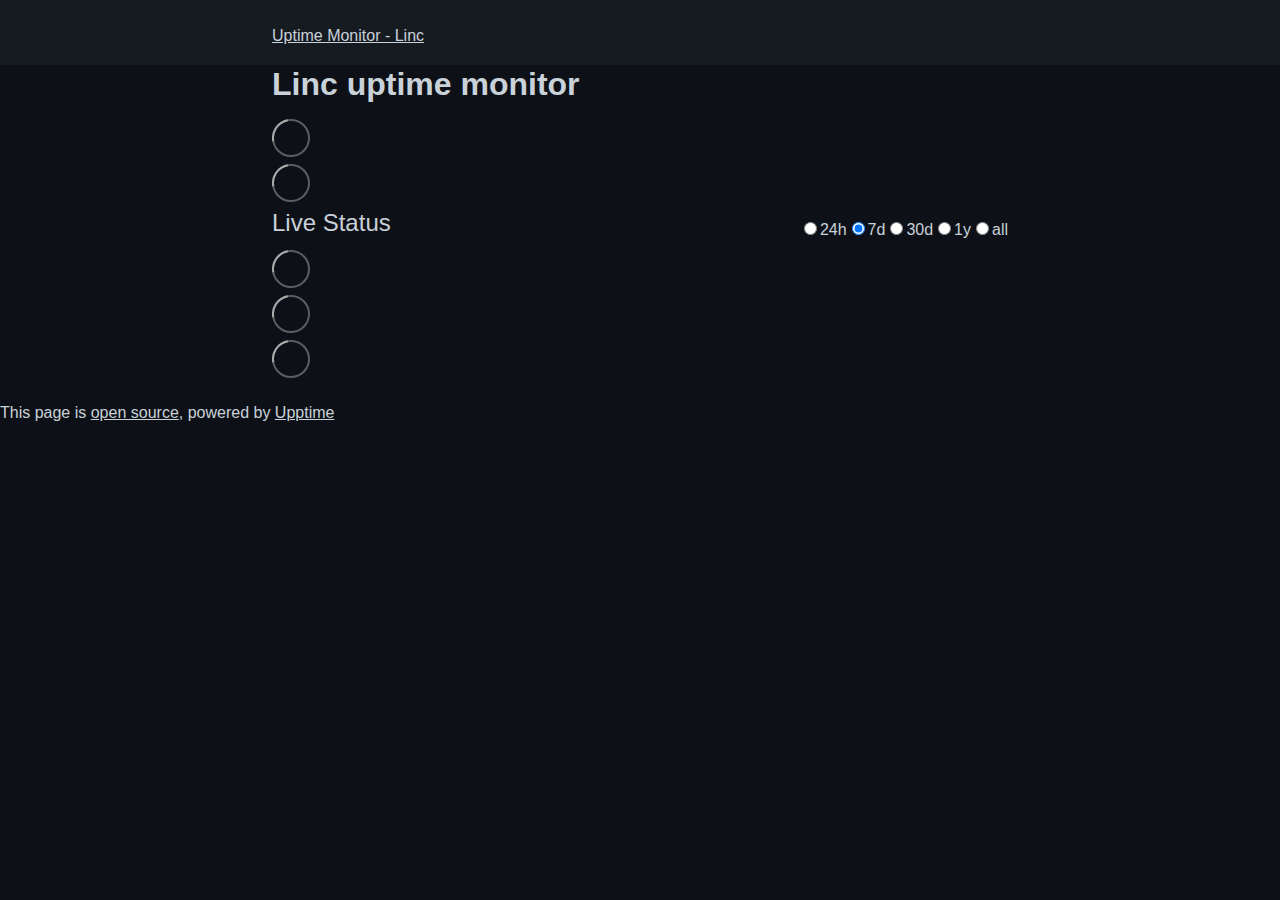
==== index.html @ 1141fbc6 "deploy: e21b060f19b53e10c1a3804b1ac59bb98fb975b8" ====
<!DOCTYPE html> <html lang=en> <head> <meta charset=utf-8> <meta content="width=device-width,initial-scale=1" name=viewport> <meta content=#333333 name=theme-color> <base href=/uptime-monitor/ > <link href=manifest.json rel=manifest crossorigin=use-credentials> <script>__SAPPER__={baseUrl:"/uptime-monitor",preloaded:[void 0,{}]};if('serviceWorker' in navigator)navigator.serviceWorker.register('/uptime-monitor/service-worker.js');(function(){try{eval("async function x(){}");var main="/uptime-monitor/client/client.378e5908.js"}catch(e){main="/uptime-monitor/client/legacy/client.9f3e4322.js"};var s=document.createElement("script");try{new Function("if(0)import('')")();s.src=main;s.type="module";s.crossOrigin="use-credentials";}catch(e){s.src="/uptime-monitor/client/shimport@2.0.5.js";s.setAttribute("data-main",main);}document.head.appendChild(s);}());</script> <link href=client/client-0275e36e.css rel=stylesheet><link href=client/createOctokit-865318f3.css rel=stylesheet><link href=client/index-e08df70b.css rel=stylesheet> <title>Uptime Monitor - Linc</title><link href=https://lincgit.github.io/uptime-monitor/themes/night.css rel=stylesheet><link href=https://lincgit.github.io/uptime-monitor/global.css rel=stylesheet><link href=https://raw.githubusercontent.com/upptime/upptime/master/assets/upptime-icon.svg rel=icon type=image/svg><link href=/logo-192.png rel=icon type=image/png> <link href=/uptime-monitor/client/client.378e5908.js rel=modulepreload as=script crossorigin=use-credentials><link href=/uptime-monitor/client/client-0275e36e.css rel=preload as=style><link href=/uptime-monitor/client/index.5ee63963.js rel=modulepreload as=script crossorigin=use-credentials><link href=/uptime-monitor/client/createOctokit.1d050417.js rel=modulepreload as=script crossorigin=use-credentials><link href=/uptime-monitor/client/inject_styles.803b7e80.js rel=modulepreload as=script crossorigin=use-credentials><link href=/uptime-monitor/client/createOctokit-865318f3.css rel=preload as=style><link href=/uptime-monitor/client/index-e08df70b.css rel=preload as=style></head> <body> <div id=sapper> <nav class=svelte-a08hsz><div class="svelte-a08hsz container"><div><a href=https://lincgit.github.io/uptime-monitor class="svelte-a08hsz logo"><img alt="" class=svelte-a08hsz src=https://raw.githubusercontent.com/lincgit/uptime-monitor/06603694264f36317eb187b3b89536d2de37e793/assets/linc-logo.svg> <div>Uptime Monitor - Linc</div></a></div> <ul class=svelte-a08hsz> </ul></div> </nav> <main class=container> <header class=svelte-ngkazm><h1><strong>Linc uptime monitor</strong></h1> </header> <section class=svelte-8lnl4f><div class="svelte-68jxue loading"><svg class=svelte-68jxue height=38 stroke=#aaa width=38 xmlns=http://www.w3.org/2000/svg><g fill=none fill-rule=evenodd><g stroke-width=2 transform="translate(1 1)"><circle cx=18 cy=18 r=18 stroke-opacity=.5></circle><path d="M36 18c0-9.94-8.06-18-18-18"><animateTransform attributeName=transform dur=1s from="0 18 18" repeatCount=indefinite to="360 18 18" type=rotate></animateTransform></path></g></g></svg></div> </section> <section class=svelte-8lnl4f><div class="svelte-68jxue loading"><svg class=svelte-68jxue height=38 stroke=#aaa width=38 xmlns=http://www.w3.org/2000/svg><g fill=none fill-rule=evenodd><g stroke-width=2 transform="translate(1 1)"><circle cx=18 cy=18 r=18 stroke-opacity=.5></circle><path d="M36 18c0-9.94-8.06-18-18-18"><animateTransform attributeName=transform dur=1s from="0 18 18" repeatCount=indefinite to="360 18 18" type=rotate></animateTransform></path></g></g></svg></div> </section> <div class="svelte-fqsq6s f changed"><h2>Live Status</h2> <form class="svelte-fqsq6s f r"><div><input class=svelte-fqsq6s id=data_day name=d type=radio value=day><label class=svelte-fqsq6s for=data_day>24h</label></div> <div><input class=svelte-fqsq6s id=data_week name=d type=radio value=week checked><label class=svelte-fqsq6s for=data_week>7d</label></div> <div><input class=svelte-fqsq6s id=data_month name=d type=radio value=month><label class=svelte-fqsq6s for=data_month>30d</label></div> <div><input class=svelte-fqsq6s id=data_year name=d type=radio value=year><label class=svelte-fqsq6s for=data_year>1y</label></div> <div><input class=svelte-fqsq6s id=data_all name=d type=radio value=all><label class=svelte-fqsq6s for=data_all>all</label></div></form></div> <section class="svelte-fqsq6s live-status"><div class="svelte-68jxue loading"><svg class=svelte-68jxue height=38 stroke=#aaa width=38 xmlns=http://www.w3.org/2000/svg><g fill=none fill-rule=evenodd><g stroke-width=2 transform="translate(1 1)"><circle cx=18 cy=18 r=18 stroke-opacity=.5></circle><path d="M36 18c0-9.94-8.06-18-18-18"><animateTransform attributeName=transform dur=1s from="0 18 18" repeatCount=indefinite to="360 18 18" type=rotate></animateTransform></path></g></g></svg></div> </section> <section><div class="svelte-68jxue loading"><svg class=svelte-68jxue height=38 stroke=#aaa width=38 xmlns=http://www.w3.org/2000/svg><g fill=none fill-rule=evenodd><g stroke-width=2 transform="translate(1 1)"><circle cx=18 cy=18 r=18 stroke-opacity=.5></circle><path d="M36 18c0-9.94-8.06-18-18-18"><animateTransform attributeName=transform dur=1s from="0 18 18" repeatCount=indefinite to="360 18 18" type=rotate></animateTransform></path></g></g></svg></div> </section> <section><div class="svelte-68jxue loading"><svg class=svelte-68jxue height=38 stroke=#aaa width=38 xmlns=http://www.w3.org/2000/svg><g fill=none fill-rule=evenodd><g stroke-width=2 transform="translate(1 1)"><circle cx=18 cy=18 r=18 stroke-opacity=.5></circle><path d="M36 18c0-9.94-8.06-18-18-18"><animateTransform attributeName=transform dur=1s from="0 18 18" repeatCount=indefinite to="360 18 18" type=rotate></animateTransform></path></g></g></svg></div></section></main> <footer class=svelte-jbr799><p>This page is <a href=https://github.com/lincgit/uptime-monitor>open source</a>, powered by <a href=https://upptime.js.org>Upptime</a></p> </footer></div> <script> try {
        if (typeof window !== "undefined" && window.navigator && navigator.serviceWorker) {
          navigator.serviceWorker.getRegistrations().then(function (registrations) {
            for (let registration of registrations) {
              registration.unregister();
            }
          });
        }
        if (typeof window !== "undefined" && "caches" in window) {
          caches.keys().then(function (keyList) {
            return Promise.all(
              keyList.map(function (key) {
                return caches.delete(key);
              })
            );
          });
        }
      } catch (error) {} </script>
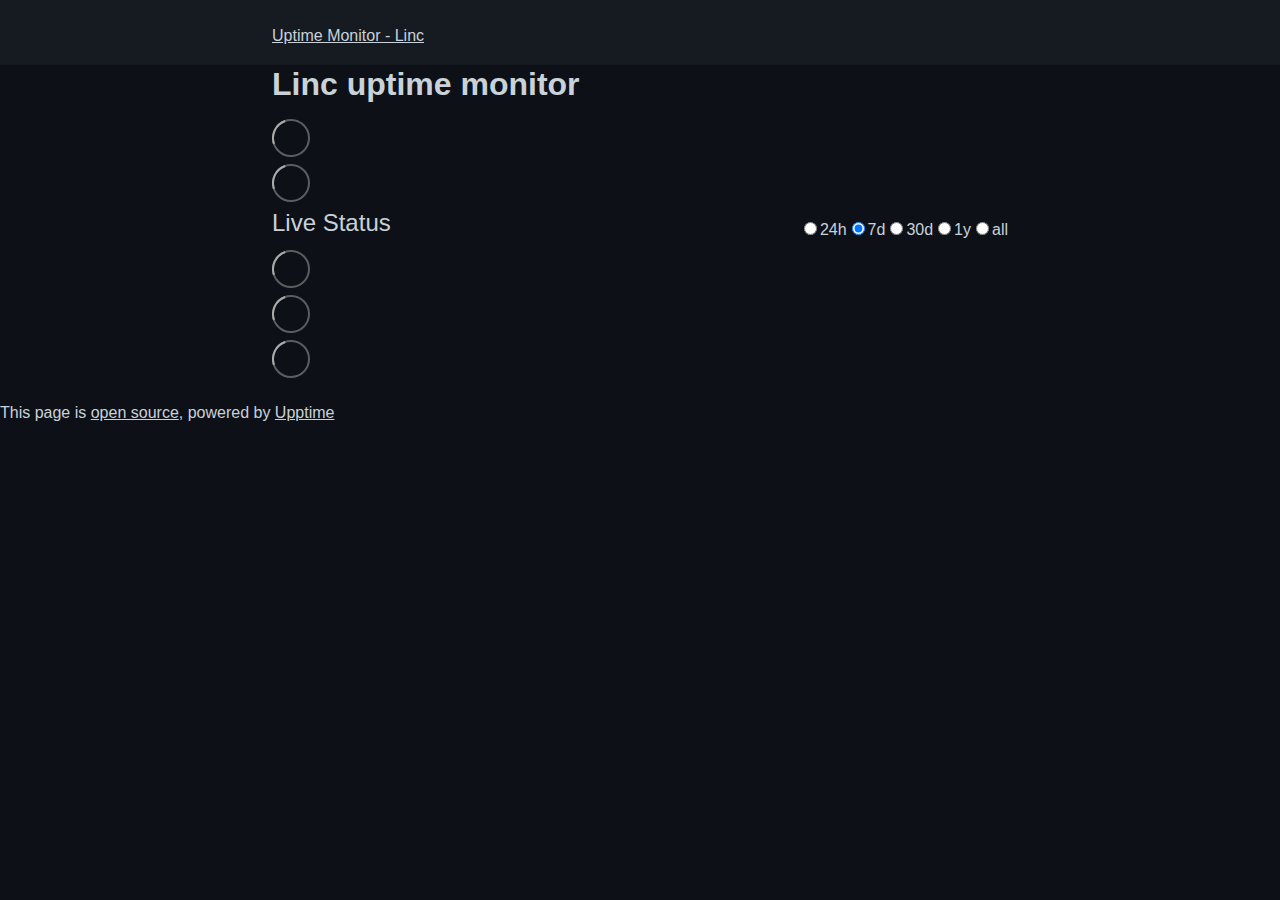
==== commit 3c71126f: "deploy: cb35c169389f308f53ce62993a5b55486b671898" ====
--- a/index.html
+++ b/index.html
@@ -1,4 +1,4 @@
-<!DOCTYPE html> <html lang=en> <head> <meta charset=utf-8> <meta content="width=device-width,initial-scale=1" name=viewport> <meta content=#333333 name=theme-color> <base href=/uptime-monitor/ > <link href=manifest.json rel=manifest crossorigin=use-credentials> <script>__SAPPER__={baseUrl:"/uptime-monitor",preloaded:[void 0,{}]};if('serviceWorker' in navigator)navigator.serviceWorker.register('/uptime-monitor/service-worker.js');(function(){try{eval("async function x(){}");var main="/uptime-monitor/client/client.378e5908.js"}catch(e){main="/uptime-monitor/client/legacy/client.9f3e4322.js"};var s=document.createElement("script");try{new Function("if(0)import('')")();s.src=main;s.type="module";s.crossOrigin="use-credentials";}catch(e){s.src="/uptime-monitor/client/shimport@2.0.5.js";s.setAttribute("data-main",main);}document.head.appendChild(s);}());</script> <link href=client/client-0275e36e.css rel=stylesheet><link href=client/createOctokit-865318f3.css rel=stylesheet><link href=client/index-e08df70b.css rel=stylesheet> <title>Uptime Monitor - Linc</title><link href=https://lincgit.github.io/uptime-monitor/themes/night.css rel=stylesheet><link href=https://lincgit.github.io/uptime-monitor/global.css rel=stylesheet><link href=https://raw.githubusercontent.com/upptime/upptime/master/assets/upptime-icon.svg rel=icon type=image/svg><link href=/logo-192.png rel=icon type=image/png> <link href=/uptime-monitor/client/client.378e5908.js rel=modulepreload as=script crossorigin=use-credentials><link href=/uptime-monitor/client/client-0275e36e.css rel=preload as=style><link href=/uptime-monitor/client/index.5ee63963.js rel=modulepreload as=script crossorigin=use-credentials><link href=/uptime-monitor/client/createOctokit.1d050417.js rel=modulepreload as=script crossorigin=use-credentials><link href=/uptime-monitor/client/inject_styles.803b7e80.js rel=modulepreload as=script crossorigin=use-credentials><link href=/uptime-monitor/client/createOctokit-865318f3.css rel=preload as=style><link href=/uptime-monitor/client/index-e08df70b.css rel=preload as=style></head> <body> <div id=sapper> <nav class=svelte-a08hsz><div class="svelte-a08hsz container"><div><a href=https://lincgit.github.io/uptime-monitor class="svelte-a08hsz logo"><img alt="" class=svelte-a08hsz src=https://raw.githubusercontent.com/lincgit/uptime-monitor/06603694264f36317eb187b3b89536d2de37e793/assets/linc-logo.svg> <div>Uptime Monitor - Linc</div></a></div> <ul class=svelte-a08hsz> </ul></div> </nav> <main class=container> <header class=svelte-ngkazm><h1><strong>Linc uptime monitor</strong></h1> </header> <section class=svelte-8lnl4f><div class="svelte-68jxue loading"><svg class=svelte-68jxue height=38 stroke=#aaa width=38 xmlns=http://www.w3.org/2000/svg><g fill=none fill-rule=evenodd><g stroke-width=2 transform="translate(1 1)"><circle cx=18 cy=18 r=18 stroke-opacity=.5></circle><path d="M36 18c0-9.94-8.06-18-18-18"><animateTransform attributeName=transform dur=1s from="0 18 18" repeatCount=indefinite to="360 18 18" type=rotate></animateTransform></path></g></g></svg></div> </section> <section class=svelte-8lnl4f><div class="svelte-68jxue loading"><svg class=svelte-68jxue height=38 stroke=#aaa width=38 xmlns=http://www.w3.org/2000/svg><g fill=none fill-rule=evenodd><g stroke-width=2 transform="translate(1 1)"><circle cx=18 cy=18 r=18 stroke-opacity=.5></circle><path d="M36 18c0-9.94-8.06-18-18-18"><animateTransform attributeName=transform dur=1s from="0 18 18" repeatCount=indefinite to="360 18 18" type=rotate></animateTransform></path></g></g></svg></div> </section> <div class="svelte-fqsq6s f changed"><h2>Live Status</h2> <form class="svelte-fqsq6s f r"><div><input class=svelte-fqsq6s id=data_day name=d type=radio value=day><label class=svelte-fqsq6s for=data_day>24h</label></div> <div><input class=svelte-fqsq6s id=data_week name=d type=radio value=week checked><label class=svelte-fqsq6s for=data_week>7d</label></div> <div><input class=svelte-fqsq6s id=data_month name=d type=radio value=month><label class=svelte-fqsq6s for=data_month>30d</label></div> <div><input class=svelte-fqsq6s id=data_year name=d type=radio value=year><label class=svelte-fqsq6s for=data_year>1y</label></div> <div><input class=svelte-fqsq6s id=data_all name=d type=radio value=all><label class=svelte-fqsq6s for=data_all>all</label></div></form></div> <section class="svelte-fqsq6s live-status"><div class="svelte-68jxue loading"><svg class=svelte-68jxue height=38 stroke=#aaa width=38 xmlns=http://www.w3.org/2000/svg><g fill=none fill-rule=evenodd><g stroke-width=2 transform="translate(1 1)"><circle cx=18 cy=18 r=18 stroke-opacity=.5></circle><path d="M36 18c0-9.94-8.06-18-18-18"><animateTransform attributeName=transform dur=1s from="0 18 18" repeatCount=indefinite to="360 18 18" type=rotate></animateTransform></path></g></g></svg></div> </section> <section><div class="svelte-68jxue loading"><svg class=svelte-68jxue height=38 stroke=#aaa width=38 xmlns=http://www.w3.org/2000/svg><g fill=none fill-rule=evenodd><g stroke-width=2 transform="translate(1 1)"><circle cx=18 cy=18 r=18 stroke-opacity=.5></circle><path d="M36 18c0-9.94-8.06-18-18-18"><animateTransform attributeName=transform dur=1s from="0 18 18" repeatCount=indefinite to="360 18 18" type=rotate></animateTransform></path></g></g></svg></div> </section> <section><div class="svelte-68jxue loading"><svg class=svelte-68jxue height=38 stroke=#aaa width=38 xmlns=http://www.w3.org/2000/svg><g fill=none fill-rule=evenodd><g stroke-width=2 transform="translate(1 1)"><circle cx=18 cy=18 r=18 stroke-opacity=.5></circle><path d="M36 18c0-9.94-8.06-18-18-18"><animateTransform attributeName=transform dur=1s from="0 18 18" repeatCount=indefinite to="360 18 18" type=rotate></animateTransform></path></g></g></svg></div></section></main> <footer class=svelte-jbr799><p>This page is <a href=https://github.com/lincgit/uptime-monitor>open source</a>, powered by <a href=https://upptime.js.org>Upptime</a></p> </footer></div> <script> try {
+<!DOCTYPE html> <html lang=en> <head> <meta charset=utf-8> <meta content="width=device-width,initial-scale=1" name=viewport> <meta content=#333333 name=theme-color> <base href=/uptime-monitor/ > <link href=manifest.json rel=manifest crossorigin=use-credentials> <script>__SAPPER__={baseUrl:"/uptime-monitor",preloaded:[void 0,{}]};if('serviceWorker' in navigator)navigator.serviceWorker.register('/uptime-monitor/service-worker.js');(function(){try{eval("async function x(){}");var main="/uptime-monitor/client/client.378e5908.js"}catch(e){main="/uptime-monitor/client/legacy/client.f98dc328.js"};var s=document.createElement("script");try{new Function("if(0)import('')")();s.src=main;s.type="module";s.crossOrigin="use-credentials";}catch(e){s.src="/uptime-monitor/client/shimport@2.0.5.js";s.setAttribute("data-main",main);}document.head.appendChild(s);}());</script> <link href=client/client-0275e36e.css rel=stylesheet><link href=client/createOctokit-865318f3.css rel=stylesheet><link href=client/index-e08df70b.css rel=stylesheet> <title>Uptime Monitor - Linc</title><link href=https://lincgit.github.io/uptime-monitor/themes/night.css rel=stylesheet><link href=https://lincgit.github.io/uptime-monitor/global.css rel=stylesheet><link href=https://raw.githubusercontent.com/upptime/upptime/master/assets/upptime-icon.svg rel=icon type=image/svg><link href=/logo-192.png rel=icon type=image/png> <link href=/uptime-monitor/client/client.378e5908.js rel=modulepreload as=script crossorigin=use-credentials><link href=/uptime-monitor/client/client-0275e36e.css rel=preload as=style><link href=/uptime-monitor/client/index.5ee63963.js rel=modulepreload as=script crossorigin=use-credentials><link href=/uptime-monitor/client/createOctokit.1d050417.js rel=modulepreload as=script crossorigin=use-credentials><link href=/uptime-monitor/client/inject_styles.803b7e80.js rel=modulepreload as=script crossorigin=use-credentials><link href=/uptime-monitor/client/createOctokit-865318f3.css rel=preload as=style><link href=/uptime-monitor/client/index-e08df70b.css rel=preload as=style></head> <body> <div id=sapper> <nav class=svelte-a08hsz><div class="svelte-a08hsz container"><div><a href=https://lincgit.github.io/uptime-monitor class="svelte-a08hsz logo"><img alt="" class=svelte-a08hsz src=https://raw.githubusercontent.com/lincgit/uptime-monitor/06603694264f36317eb187b3b89536d2de37e793/assets/linc-logo.svg> <div>Uptime Monitor - Linc</div></a></div> <ul class=svelte-a08hsz> </ul></div> </nav> <main class=container> <header class=svelte-ngkazm><h1><strong>Linc uptime monitor</strong></h1> </header> <section class=svelte-8lnl4f><div class="svelte-68jxue loading"><svg class=svelte-68jxue height=38 stroke=#aaa width=38 xmlns=http://www.w3.org/2000/svg><g fill=none fill-rule=evenodd><g stroke-width=2 transform="translate(1 1)"><circle cx=18 cy=18 r=18 stroke-opacity=.5></circle><path d="M36 18c0-9.94-8.06-18-18-18"><animateTransform attributeName=transform dur=1s from="0 18 18" repeatCount=indefinite to="360 18 18" type=rotate></animateTransform></path></g></g></svg></div> </section> <section class=svelte-8lnl4f><div class="svelte-68jxue loading"><svg class=svelte-68jxue height=38 stroke=#aaa width=38 xmlns=http://www.w3.org/2000/svg><g fill=none fill-rule=evenodd><g stroke-width=2 transform="translate(1 1)"><circle cx=18 cy=18 r=18 stroke-opacity=.5></circle><path d="M36 18c0-9.94-8.06-18-18-18"><animateTransform attributeName=transform dur=1s from="0 18 18" repeatCount=indefinite to="360 18 18" type=rotate></animateTransform></path></g></g></svg></div> </section> <div class="svelte-fqsq6s f changed"><h2>Live Status</h2> <form class="svelte-fqsq6s f r"><div><input class=svelte-fqsq6s id=data_day name=d type=radio value=day><label class=svelte-fqsq6s for=data_day>24h</label></div> <div><input class=svelte-fqsq6s id=data_week name=d type=radio value=week checked><label class=svelte-fqsq6s for=data_week>7d</label></div> <div><input class=svelte-fqsq6s id=data_month name=d type=radio value=month><label class=svelte-fqsq6s for=data_month>30d</label></div> <div><input class=svelte-fqsq6s id=data_year name=d type=radio value=year><label class=svelte-fqsq6s for=data_year>1y</label></div> <div><input class=svelte-fqsq6s id=data_all name=d type=radio value=all><label class=svelte-fqsq6s for=data_all>all</label></div></form></div> <section class="svelte-fqsq6s live-status"><div class="svelte-68jxue loading"><svg class=svelte-68jxue height=38 stroke=#aaa width=38 xmlns=http://www.w3.org/2000/svg><g fill=none fill-rule=evenodd><g stroke-width=2 transform="translate(1 1)"><circle cx=18 cy=18 r=18 stroke-opacity=.5></circle><path d="M36 18c0-9.94-8.06-18-18-18"><animateTransform attributeName=transform dur=1s from="0 18 18" repeatCount=indefinite to="360 18 18" type=rotate></animateTransform></path></g></g></svg></div> </section> <section><div class="svelte-68jxue loading"><svg class=svelte-68jxue height=38 stroke=#aaa width=38 xmlns=http://www.w3.org/2000/svg><g fill=none fill-rule=evenodd><g stroke-width=2 transform="translate(1 1)"><circle cx=18 cy=18 r=18 stroke-opacity=.5></circle><path d="M36 18c0-9.94-8.06-18-18-18"><animateTransform attributeName=transform dur=1s from="0 18 18" repeatCount=indefinite to="360 18 18" type=rotate></animateTransform></path></g></g></svg></div> </section> <section><div class="svelte-68jxue loading"><svg class=svelte-68jxue height=38 stroke=#aaa width=38 xmlns=http://www.w3.org/2000/svg><g fill=none fill-rule=evenodd><g stroke-width=2 transform="translate(1 1)"><circle cx=18 cy=18 r=18 stroke-opacity=.5></circle><path d="M36 18c0-9.94-8.06-18-18-18"><animateTransform attributeName=transform dur=1s from="0 18 18" repeatCount=indefinite to="360 18 18" type=rotate></animateTransform></path></g></g></svg></div></section></main> <footer class=svelte-jbr799><p>This page is <a href=https://github.com/lincgit/uptime-monitor>open source</a>, powered by <a href=https://upptime.js.org>Upptime</a></p> </footer></div> <script> try {
         if (typeof window !== "undefined" && window.navigator && navigator.serviceWorker) {
           navigator.serviceWorker.getRegistrations().then(function (registrations) {
             for (let registration of registrations) {
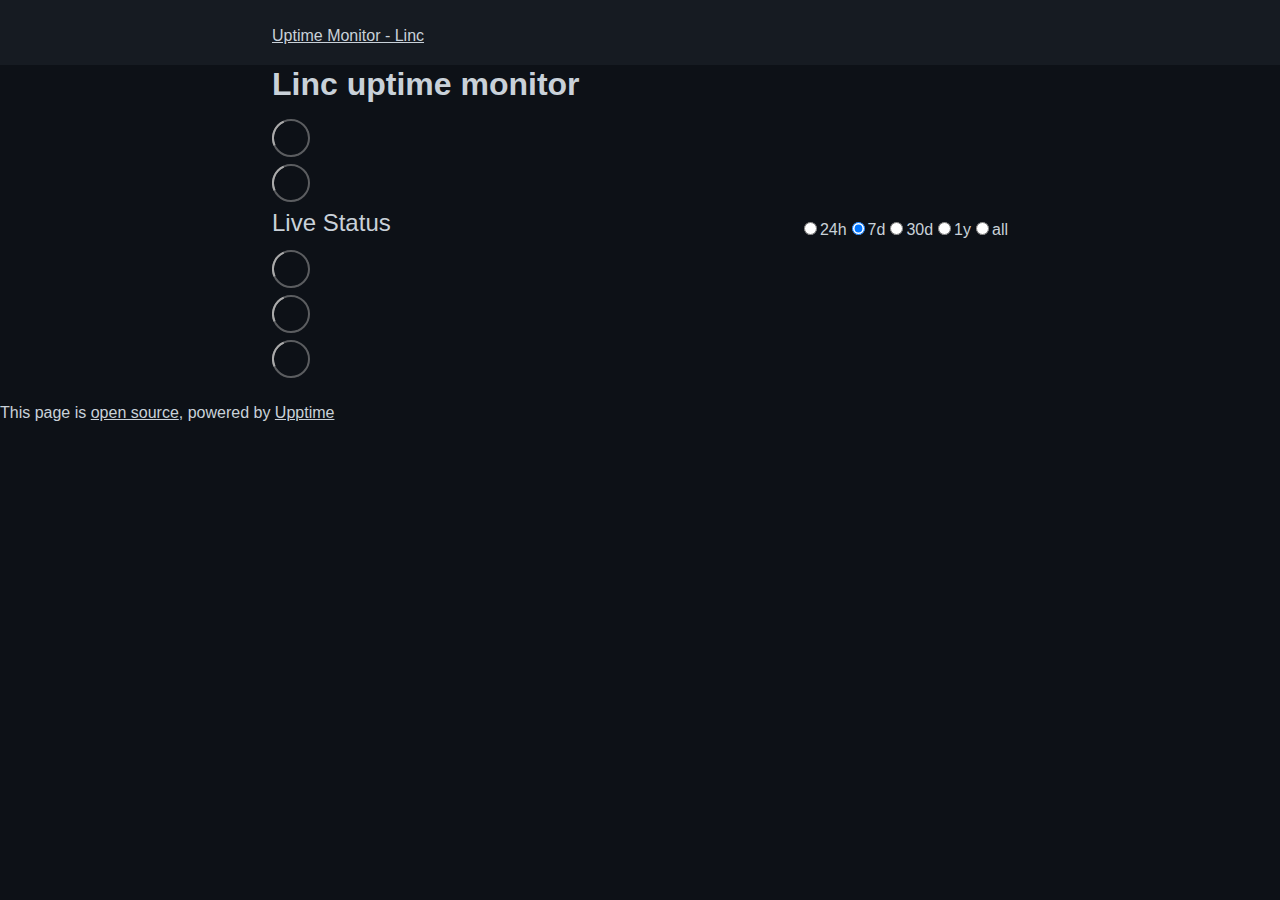
==== commit dc012552: "deploy: 1203e3c09fbd89210f8f2e8467aa7d40dbafc161" ====
--- a/index.html
+++ b/index.html
@@ -1,4 +1,4 @@
-<!DOCTYPE html> <html lang=en> <head> <meta charset=utf-8> <meta content="width=device-width,initial-scale=1" name=viewport> <meta content=#333333 name=theme-color> <base href=/uptime-monitor/ > <link href=manifest.json rel=manifest crossorigin=use-credentials> <script>__SAPPER__={baseUrl:"/uptime-monitor",preloaded:[void 0,{}]};if('serviceWorker' in navigator)navigator.serviceWorker.register('/uptime-monitor/service-worker.js');(function(){try{eval("async function x(){}");var main="/uptime-monitor/client/client.378e5908.js"}catch(e){main="/uptime-monitor/client/legacy/client.f98dc328.js"};var s=document.createElement("script");try{new Function("if(0)import('')")();s.src=main;s.type="module";s.crossOrigin="use-credentials";}catch(e){s.src="/uptime-monitor/client/shimport@2.0.5.js";s.setAttribute("data-main",main);}document.head.appendChild(s);}());</script> <link href=client/client-0275e36e.css rel=stylesheet><link href=client/createOctokit-865318f3.css rel=stylesheet><link href=client/index-e08df70b.css rel=stylesheet> <title>Uptime Monitor - Linc</title><link href=https://lincgit.github.io/uptime-monitor/themes/night.css rel=stylesheet><link href=https://lincgit.github.io/uptime-monitor/global.css rel=stylesheet><link href=https://raw.githubusercontent.com/upptime/upptime/master/assets/upptime-icon.svg rel=icon type=image/svg><link href=/logo-192.png rel=icon type=image/png> <link href=/uptime-monitor/client/client.378e5908.js rel=modulepreload as=script crossorigin=use-credentials><link href=/uptime-monitor/client/client-0275e36e.css rel=preload as=style><link href=/uptime-monitor/client/index.5ee63963.js rel=modulepreload as=script crossorigin=use-credentials><link href=/uptime-monitor/client/createOctokit.1d050417.js rel=modulepreload as=script crossorigin=use-credentials><link href=/uptime-monitor/client/inject_styles.803b7e80.js rel=modulepreload as=script crossorigin=use-credentials><link href=/uptime-monitor/client/createOctokit-865318f3.css rel=preload as=style><link href=/uptime-monitor/client/index-e08df70b.css rel=preload as=style></head> <body> <div id=sapper> <nav class=svelte-a08hsz><div class="svelte-a08hsz container"><div><a href=https://lincgit.github.io/uptime-monitor class="svelte-a08hsz logo"><img alt="" class=svelte-a08hsz src=https://raw.githubusercontent.com/lincgit/uptime-monitor/06603694264f36317eb187b3b89536d2de37e793/assets/linc-logo.svg> <div>Uptime Monitor - Linc</div></a></div> <ul class=svelte-a08hsz> </ul></div> </nav> <main class=container> <header class=svelte-ngkazm><h1><strong>Linc uptime monitor</strong></h1> </header> <section class=svelte-8lnl4f><div class="svelte-68jxue loading"><svg class=svelte-68jxue height=38 stroke=#aaa width=38 xmlns=http://www.w3.org/2000/svg><g fill=none fill-rule=evenodd><g stroke-width=2 transform="translate(1 1)"><circle cx=18 cy=18 r=18 stroke-opacity=.5></circle><path d="M36 18c0-9.94-8.06-18-18-18"><animateTransform attributeName=transform dur=1s from="0 18 18" repeatCount=indefinite to="360 18 18" type=rotate></animateTransform></path></g></g></svg></div> </section> <section class=svelte-8lnl4f><div class="svelte-68jxue loading"><svg class=svelte-68jxue height=38 stroke=#aaa width=38 xmlns=http://www.w3.org/2000/svg><g fill=none fill-rule=evenodd><g stroke-width=2 transform="translate(1 1)"><circle cx=18 cy=18 r=18 stroke-opacity=.5></circle><path d="M36 18c0-9.94-8.06-18-18-18"><animateTransform attributeName=transform dur=1s from="0 18 18" repeatCount=indefinite to="360 18 18" type=rotate></animateTransform></path></g></g></svg></div> </section> <div class="svelte-fqsq6s f changed"><h2>Live Status</h2> <form class="svelte-fqsq6s f r"><div><input class=svelte-fqsq6s id=data_day name=d type=radio value=day><label class=svelte-fqsq6s for=data_day>24h</label></div> <div><input class=svelte-fqsq6s id=data_week name=d type=radio value=week checked><label class=svelte-fqsq6s for=data_week>7d</label></div> <div><input class=svelte-fqsq6s id=data_month name=d type=radio value=month><label class=svelte-fqsq6s for=data_month>30d</label></div> <div><input class=svelte-fqsq6s id=data_year name=d type=radio value=year><label class=svelte-fqsq6s for=data_year>1y</label></div> <div><input class=svelte-fqsq6s id=data_all name=d type=radio value=all><label class=svelte-fqsq6s for=data_all>all</label></div></form></div> <section class="svelte-fqsq6s live-status"><div class="svelte-68jxue loading"><svg class=svelte-68jxue height=38 stroke=#aaa width=38 xmlns=http://www.w3.org/2000/svg><g fill=none fill-rule=evenodd><g stroke-width=2 transform="translate(1 1)"><circle cx=18 cy=18 r=18 stroke-opacity=.5></circle><path d="M36 18c0-9.94-8.06-18-18-18"><animateTransform attributeName=transform dur=1s from="0 18 18" repeatCount=indefinite to="360 18 18" type=rotate></animateTransform></path></g></g></svg></div> </section> <section><div class="svelte-68jxue loading"><svg class=svelte-68jxue height=38 stroke=#aaa width=38 xmlns=http://www.w3.org/2000/svg><g fill=none fill-rule=evenodd><g stroke-width=2 transform="translate(1 1)"><circle cx=18 cy=18 r=18 stroke-opacity=.5></circle><path d="M36 18c0-9.94-8.06-18-18-18"><animateTransform attributeName=transform dur=1s from="0 18 18" repeatCount=indefinite to="360 18 18" type=rotate></animateTransform></path></g></g></svg></div> </section> <section><div class="svelte-68jxue loading"><svg class=svelte-68jxue height=38 stroke=#aaa width=38 xmlns=http://www.w3.org/2000/svg><g fill=none fill-rule=evenodd><g stroke-width=2 transform="translate(1 1)"><circle cx=18 cy=18 r=18 stroke-opacity=.5></circle><path d="M36 18c0-9.94-8.06-18-18-18"><animateTransform attributeName=transform dur=1s from="0 18 18" repeatCount=indefinite to="360 18 18" type=rotate></animateTransform></path></g></g></svg></div></section></main> <footer class=svelte-jbr799><p>This page is <a href=https://github.com/lincgit/uptime-monitor>open source</a>, powered by <a href=https://upptime.js.org>Upptime</a></p> </footer></div> <script> try {
+<!DOCTYPE html> <html lang=en> <head> <meta charset=utf-8> <meta content="width=device-width,initial-scale=1" name=viewport> <meta content=#333333 name=theme-color> <base href=/uptime-monitor/ > <link href=manifest.json rel=manifest crossorigin=use-credentials> <script>__SAPPER__={baseUrl:"/uptime-monitor",preloaded:[void 0,{}]};if('serviceWorker' in navigator)navigator.serviceWorker.register('/uptime-monitor/service-worker.js');(function(){try{eval("async function x(){}");var main="/uptime-monitor/client/client.b43bf46b.js"}catch(e){main="/uptime-monitor/client/legacy/client.f98dc328.js"};var s=document.createElement("script");try{new Function("if(0)import('')")();s.src=main;s.type="module";s.crossOrigin="use-credentials";}catch(e){s.src="/uptime-monitor/client/shimport@2.0.5.js";s.setAttribute("data-main",main);}document.head.appendChild(s);}());</script> <link href=client/client-0275e36e.css rel=stylesheet><link href=client/createOctokit-865318f3.css rel=stylesheet><link href=client/index-e08df70b.css rel=stylesheet> <title>Uptime Monitor - Linc</title><link href=https://lincgit.github.io/uptime-monitor/themes/night.css rel=stylesheet><link href=https://lincgit.github.io/uptime-monitor/global.css rel=stylesheet><link href=https://raw.githubusercontent.com/upptime/upptime/master/assets/upptime-icon.svg rel=icon type=image/svg><link href=/logo-192.png rel=icon type=image/png> <link href=/uptime-monitor/client/client.b43bf46b.js rel=modulepreload as=script crossorigin=use-credentials><link href=/uptime-monitor/client/client-0275e36e.css rel=preload as=style><link href=/uptime-monitor/client/index.ffb87dfe.js rel=modulepreload as=script crossorigin=use-credentials><link href=/uptime-monitor/client/createOctokit.dd415545.js rel=modulepreload as=script crossorigin=use-credentials><link href=/uptime-monitor/client/inject_styles.803b7e80.js rel=modulepreload as=script crossorigin=use-credentials><link href=/uptime-monitor/client/createOctokit-865318f3.css rel=preload as=style><link href=/uptime-monitor/client/index-e08df70b.css rel=preload as=style></head> <body> <div id=sapper> <nav class=svelte-a08hsz><div class="svelte-a08hsz container"><div><a href=https://lincgit.github.io/uptime-monitor class="svelte-a08hsz logo"><img alt="" class=svelte-a08hsz src=https://raw.githubusercontent.com/lincgit/uptime-monitor/06603694264f36317eb187b3b89536d2de37e793/assets/linc-logo.svg> <div>Uptime Monitor - Linc</div></a></div> <ul class=svelte-a08hsz> </ul></div> </nav> <main class=container> <header class=svelte-ngkazm><h1><strong>Linc uptime monitor</strong></h1> </header> <section class=svelte-8lnl4f><div class="svelte-68jxue loading"><svg class=svelte-68jxue height=38 stroke=#aaa width=38 xmlns=http://www.w3.org/2000/svg><g fill=none fill-rule=evenodd><g stroke-width=2 transform="translate(1 1)"><circle cx=18 cy=18 r=18 stroke-opacity=.5></circle><path d="M36 18c0-9.94-8.06-18-18-18"><animateTransform attributeName=transform dur=1s from="0 18 18" repeatCount=indefinite to="360 18 18" type=rotate></animateTransform></path></g></g></svg></div> </section> <section class=svelte-8lnl4f><div class="svelte-68jxue loading"><svg class=svelte-68jxue height=38 stroke=#aaa width=38 xmlns=http://www.w3.org/2000/svg><g fill=none fill-rule=evenodd><g stroke-width=2 transform="translate(1 1)"><circle cx=18 cy=18 r=18 stroke-opacity=.5></circle><path d="M36 18c0-9.94-8.06-18-18-18"><animateTransform attributeName=transform dur=1s from="0 18 18" repeatCount=indefinite to="360 18 18" type=rotate></animateTransform></path></g></g></svg></div> </section> <div class="svelte-fqsq6s f changed"><h2>Live Status</h2> <form class="svelte-fqsq6s f r"><div><input class=svelte-fqsq6s id=data_day name=d type=radio value=day><label class=svelte-fqsq6s for=data_day>24h</label></div> <div><input class=svelte-fqsq6s id=data_week name=d type=radio value=week checked><label class=svelte-fqsq6s for=data_week>7d</label></div> <div><input class=svelte-fqsq6s id=data_month name=d type=radio value=month><label class=svelte-fqsq6s for=data_month>30d</label></div> <div><input class=svelte-fqsq6s id=data_year name=d type=radio value=year><label class=svelte-fqsq6s for=data_year>1y</label></div> <div><input class=svelte-fqsq6s id=data_all name=d type=radio value=all><label class=svelte-fqsq6s for=data_all>all</label></div></form></div> <section class="svelte-fqsq6s live-status"><div class="svelte-68jxue loading"><svg class=svelte-68jxue height=38 stroke=#aaa width=38 xmlns=http://www.w3.org/2000/svg><g fill=none fill-rule=evenodd><g stroke-width=2 transform="translate(1 1)"><circle cx=18 cy=18 r=18 stroke-opacity=.5></circle><path d="M36 18c0-9.94-8.06-18-18-18"><animateTransform attributeName=transform dur=1s from="0 18 18" repeatCount=indefinite to="360 18 18" type=rotate></animateTransform></path></g></g></svg></div> </section> <section><div class="svelte-68jxue loading"><svg class=svelte-68jxue height=38 stroke=#aaa width=38 xmlns=http://www.w3.org/2000/svg><g fill=none fill-rule=evenodd><g stroke-width=2 transform="translate(1 1)"><circle cx=18 cy=18 r=18 stroke-opacity=.5></circle><path d="M36 18c0-9.94-8.06-18-18-18"><animateTransform attributeName=transform dur=1s from="0 18 18" repeatCount=indefinite to="360 18 18" type=rotate></animateTransform></path></g></g></svg></div> </section> <section><div class="svelte-68jxue loading"><svg class=svelte-68jxue height=38 stroke=#aaa width=38 xmlns=http://www.w3.org/2000/svg><g fill=none fill-rule=evenodd><g stroke-width=2 transform="translate(1 1)"><circle cx=18 cy=18 r=18 stroke-opacity=.5></circle><path d="M36 18c0-9.94-8.06-18-18-18"><animateTransform attributeName=transform dur=1s from="0 18 18" repeatCount=indefinite to="360 18 18" type=rotate></animateTransform></path></g></g></svg></div></section></main> <footer class=svelte-jbr799><p>This page is <a href=https://github.com/lincgit/uptime-monitor>open source</a>, powered by <a href=https://upptime.js.org>Upptime</a></p> </footer></div> <script> try {
         if (typeof window !== "undefined" && window.navigator && navigator.serviceWorker) {
           navigator.serviceWorker.getRegistrations().then(function (registrations) {
             for (let registration of registrations) {
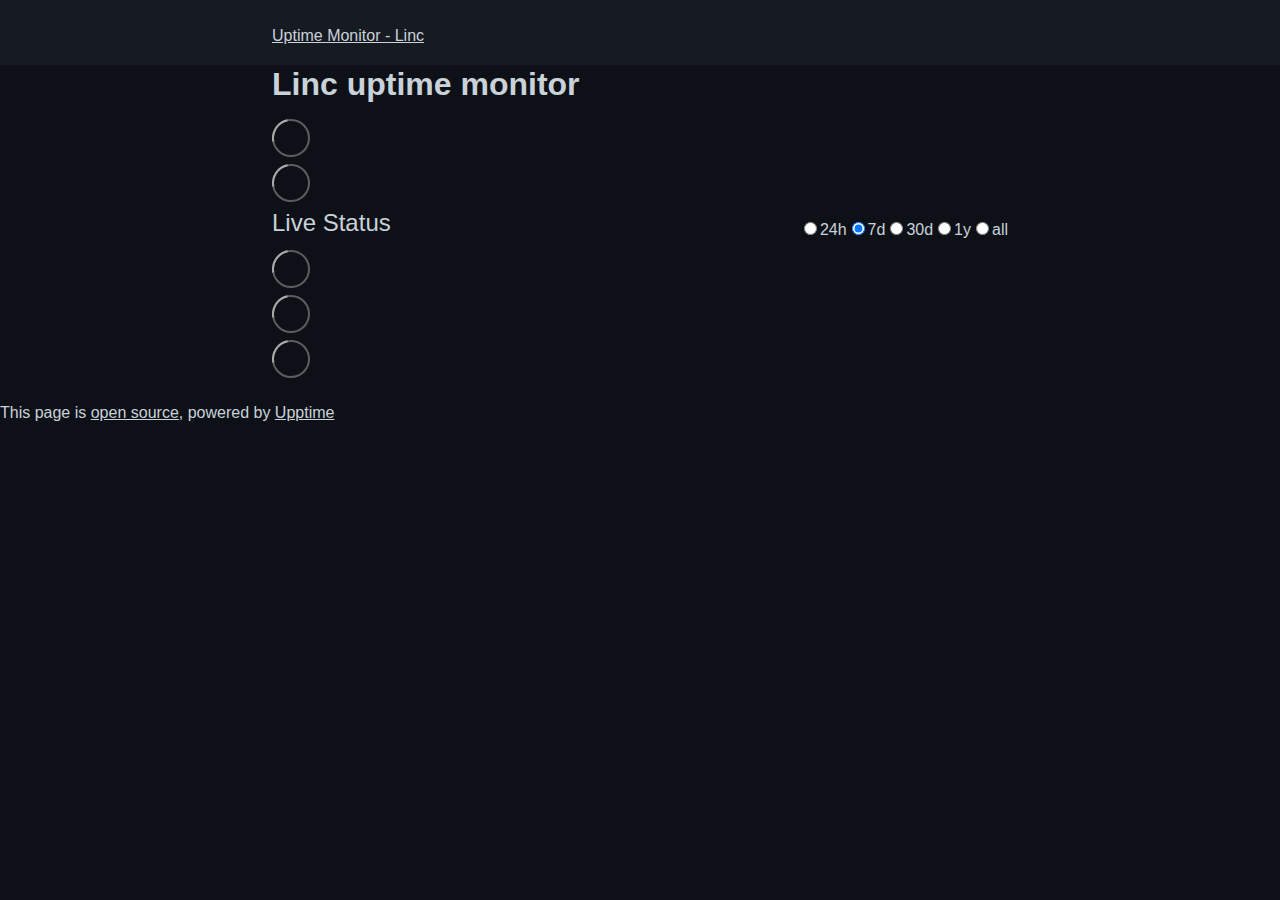
==== commit 7ac68e0a: "deploy: fa63249a62e48af5db1a716d396d2a8d71a94f0c" ====
--- a/index.html
+++ b/index.html
@@ -1,4 +1,4 @@
-<!DOCTYPE html> <html lang=en> <head> <meta charset=utf-8> <meta content="width=device-width,initial-scale=1" name=viewport> <meta content=#333333 name=theme-color> <base href=/uptime-monitor/ > <link href=manifest.json rel=manifest crossorigin=use-credentials> <script>__SAPPER__={baseUrl:"/uptime-monitor",preloaded:[void 0,{}]};if('serviceWorker' in navigator)navigator.serviceWorker.register('/uptime-monitor/service-worker.js');(function(){try{eval("async function x(){}");var main="/uptime-monitor/client/client.b43bf46b.js"}catch(e){main="/uptime-monitor/client/legacy/client.f98dc328.js"};var s=document.createElement("script");try{new Function("if(0)import('')")();s.src=main;s.type="module";s.crossOrigin="use-credentials";}catch(e){s.src="/uptime-monitor/client/shimport@2.0.5.js";s.setAttribute("data-main",main);}document.head.appendChild(s);}());</script> <link href=client/client-0275e36e.css rel=stylesheet><link href=client/createOctokit-865318f3.css rel=stylesheet><link href=client/index-e08df70b.css rel=stylesheet> <title>Uptime Monitor - Linc</title><link href=https://lincgit.github.io/uptime-monitor/themes/night.css rel=stylesheet><link href=https://lincgit.github.io/uptime-monitor/global.css rel=stylesheet><link href=https://raw.githubusercontent.com/upptime/upptime/master/assets/upptime-icon.svg rel=icon type=image/svg><link href=/logo-192.png rel=icon type=image/png> <link href=/uptime-monitor/client/client.b43bf46b.js rel=modulepreload as=script crossorigin=use-credentials><link href=/uptime-monitor/client/client-0275e36e.css rel=preload as=style><link href=/uptime-monitor/client/index.ffb87dfe.js rel=modulepreload as=script crossorigin=use-credentials><link href=/uptime-monitor/client/createOctokit.dd415545.js rel=modulepreload as=script crossorigin=use-credentials><link href=/uptime-monitor/client/inject_styles.803b7e80.js rel=modulepreload as=script crossorigin=use-credentials><link href=/uptime-monitor/client/createOctokit-865318f3.css rel=preload as=style><link href=/uptime-monitor/client/index-e08df70b.css rel=preload as=style></head> <body> <div id=sapper> <nav class=svelte-a08hsz><div class="svelte-a08hsz container"><div><a href=https://lincgit.github.io/uptime-monitor class="svelte-a08hsz logo"><img alt="" class=svelte-a08hsz src=https://raw.githubusercontent.com/lincgit/uptime-monitor/06603694264f36317eb187b3b89536d2de37e793/assets/linc-logo.svg> <div>Uptime Monitor - Linc</div></a></div> <ul class=svelte-a08hsz> </ul></div> </nav> <main class=container> <header class=svelte-ngkazm><h1><strong>Linc uptime monitor</strong></h1> </header> <section class=svelte-8lnl4f><div class="svelte-68jxue loading"><svg class=svelte-68jxue height=38 stroke=#aaa width=38 xmlns=http://www.w3.org/2000/svg><g fill=none fill-rule=evenodd><g stroke-width=2 transform="translate(1 1)"><circle cx=18 cy=18 r=18 stroke-opacity=.5></circle><path d="M36 18c0-9.94-8.06-18-18-18"><animateTransform attributeName=transform dur=1s from="0 18 18" repeatCount=indefinite to="360 18 18" type=rotate></animateTransform></path></g></g></svg></div> </section> <section class=svelte-8lnl4f><div class="svelte-68jxue loading"><svg class=svelte-68jxue height=38 stroke=#aaa width=38 xmlns=http://www.w3.org/2000/svg><g fill=none fill-rule=evenodd><g stroke-width=2 transform="translate(1 1)"><circle cx=18 cy=18 r=18 stroke-opacity=.5></circle><path d="M36 18c0-9.94-8.06-18-18-18"><animateTransform attributeName=transform dur=1s from="0 18 18" repeatCount=indefinite to="360 18 18" type=rotate></animateTransform></path></g></g></svg></div> </section> <div class="svelte-fqsq6s f changed"><h2>Live Status</h2> <form class="svelte-fqsq6s f r"><div><input class=svelte-fqsq6s id=data_day name=d type=radio value=day><label class=svelte-fqsq6s for=data_day>24h</label></div> <div><input class=svelte-fqsq6s id=data_week name=d type=radio value=week checked><label class=svelte-fqsq6s for=data_week>7d</label></div> <div><input class=svelte-fqsq6s id=data_month name=d type=radio value=month><label class=svelte-fqsq6s for=data_month>30d</label></div> <div><input class=svelte-fqsq6s id=data_year name=d type=radio value=year><label class=svelte-fqsq6s for=data_year>1y</label></div> <div><input class=svelte-fqsq6s id=data_all name=d type=radio value=all><label class=svelte-fqsq6s for=data_all>all</label></div></form></div> <section class="svelte-fqsq6s live-status"><div class="svelte-68jxue loading"><svg class=svelte-68jxue height=38 stroke=#aaa width=38 xmlns=http://www.w3.org/2000/svg><g fill=none fill-rule=evenodd><g stroke-width=2 transform="translate(1 1)"><circle cx=18 cy=18 r=18 stroke-opacity=.5></circle><path d="M36 18c0-9.94-8.06-18-18-18"><animateTransform attributeName=transform dur=1s from="0 18 18" repeatCount=indefinite to="360 18 18" type=rotate></animateTransform></path></g></g></svg></div> </section> <section><div class="svelte-68jxue loading"><svg class=svelte-68jxue height=38 stroke=#aaa width=38 xmlns=http://www.w3.org/2000/svg><g fill=none fill-rule=evenodd><g stroke-width=2 transform="translate(1 1)"><circle cx=18 cy=18 r=18 stroke-opacity=.5></circle><path d="M36 18c0-9.94-8.06-18-18-18"><animateTransform attributeName=transform dur=1s from="0 18 18" repeatCount=indefinite to="360 18 18" type=rotate></animateTransform></path></g></g></svg></div> </section> <section><div class="svelte-68jxue loading"><svg class=svelte-68jxue height=38 stroke=#aaa width=38 xmlns=http://www.w3.org/2000/svg><g fill=none fill-rule=evenodd><g stroke-width=2 transform="translate(1 1)"><circle cx=18 cy=18 r=18 stroke-opacity=.5></circle><path d="M36 18c0-9.94-8.06-18-18-18"><animateTransform attributeName=transform dur=1s from="0 18 18" repeatCount=indefinite to="360 18 18" type=rotate></animateTransform></path></g></g></svg></div></section></main> <footer class=svelte-jbr799><p>This page is <a href=https://github.com/lincgit/uptime-monitor>open source</a>, powered by <a href=https://upptime.js.org>Upptime</a></p> </footer></div> <script> try {
+<!DOCTYPE html> <html lang=en> <head> <meta charset=utf-8> <meta content="width=device-width,initial-scale=1" name=viewport> <meta content=#333333 name=theme-color> <base href=/uptime-monitor/ > <link href=manifest.json rel=manifest crossorigin=use-credentials> <script>__SAPPER__={baseUrl:"/uptime-monitor",preloaded:[void 0,{}]};if('serviceWorker' in navigator)navigator.serviceWorker.register('/uptime-monitor/service-worker.js');(function(){try{eval("async function x(){}");var main="/uptime-monitor/client/client.e655cde3.js"}catch(e){main="/uptime-monitor/client/legacy/client.f98dc328.js"};var s=document.createElement("script");try{new Function("if(0)import('')")();s.src=main;s.type="module";s.crossOrigin="use-credentials";}catch(e){s.src="/uptime-monitor/client/shimport@2.0.5.js";s.setAttribute("data-main",main);}document.head.appendChild(s);}());</script> <link href=client/client-0275e36e.css rel=stylesheet><link href=client/createOctokit-865318f3.css rel=stylesheet><link href=client/index-e08df70b.css rel=stylesheet> <title>Uptime Monitor - Linc</title><link href=https://lincgit.github.io/uptime-monitor/themes/night.css rel=stylesheet><link href=https://lincgit.github.io/uptime-monitor/global.css rel=stylesheet><link href=https://raw.githubusercontent.com/upptime/upptime/master/assets/upptime-icon.svg rel=icon type=image/svg><link href=/logo-192.png rel=icon type=image/png> <link href=/uptime-monitor/client/client.e655cde3.js rel=modulepreload as=script crossorigin=use-credentials><link href=/uptime-monitor/client/client-0275e36e.css rel=preload as=style><link href=/uptime-monitor/client/index.37bdc6d9.js rel=modulepreload as=script crossorigin=use-credentials><link href=/uptime-monitor/client/createOctokit.e7c6c743.js rel=modulepreload as=script crossorigin=use-credentials><link href=/uptime-monitor/client/inject_styles.803b7e80.js rel=modulepreload as=script crossorigin=use-credentials><link href=/uptime-monitor/client/createOctokit-865318f3.css rel=preload as=style><link href=/uptime-monitor/client/index-e08df70b.css rel=preload as=style></head> <body> <div id=sapper> <nav class=svelte-a08hsz><div class="svelte-a08hsz container"><div><a href=https://lincgit.github.io/uptime-monitor class="svelte-a08hsz logo"><img alt="" class=svelte-a08hsz src=https://raw.githubusercontent.com/lincgit/uptime-monitor/06603694264f36317eb187b3b89536d2de37e793/assets/linc-logo.svg> <div>Uptime Monitor - Linc</div></a></div> <ul class=svelte-a08hsz> </ul></div> </nav> <main class=container> <header class=svelte-ngkazm><h1><strong>Linc uptime monitor</strong></h1> </header> <section class=svelte-8lnl4f><div class="svelte-68jxue loading"><svg class=svelte-68jxue height=38 stroke=#aaa width=38 xmlns=http://www.w3.org/2000/svg><g fill=none fill-rule=evenodd><g stroke-width=2 transform="translate(1 1)"><circle cx=18 cy=18 r=18 stroke-opacity=.5></circle><path d="M36 18c0-9.94-8.06-18-18-18"><animateTransform attributeName=transform dur=1s from="0 18 18" repeatCount=indefinite to="360 18 18" type=rotate></animateTransform></path></g></g></svg></div> </section> <section class=svelte-8lnl4f><div class="svelte-68jxue loading"><svg class=svelte-68jxue height=38 stroke=#aaa width=38 xmlns=http://www.w3.org/2000/svg><g fill=none fill-rule=evenodd><g stroke-width=2 transform="translate(1 1)"><circle cx=18 cy=18 r=18 stroke-opacity=.5></circle><path d="M36 18c0-9.94-8.06-18-18-18"><animateTransform attributeName=transform dur=1s from="0 18 18" repeatCount=indefinite to="360 18 18" type=rotate></animateTransform></path></g></g></svg></div> </section> <div class="svelte-fqsq6s f changed"><h2>Live Status</h2> <form class="svelte-fqsq6s f r"><div><input class=svelte-fqsq6s id=data_day name=d type=radio value=day><label class=svelte-fqsq6s for=data_day>24h</label></div> <div><input class=svelte-fqsq6s id=data_week name=d type=radio value=week checked><label class=svelte-fqsq6s for=data_week>7d</label></div> <div><input class=svelte-fqsq6s id=data_month name=d type=radio value=month><label class=svelte-fqsq6s for=data_month>30d</label></div> <div><input class=svelte-fqsq6s id=data_year name=d type=radio value=year><label class=svelte-fqsq6s for=data_year>1y</label></div> <div><input class=svelte-fqsq6s id=data_all name=d type=radio value=all><label class=svelte-fqsq6s for=data_all>all</label></div></form></div> <section class="svelte-fqsq6s live-status"><div class="svelte-68jxue loading"><svg class=svelte-68jxue height=38 stroke=#aaa width=38 xmlns=http://www.w3.org/2000/svg><g fill=none fill-rule=evenodd><g stroke-width=2 transform="translate(1 1)"><circle cx=18 cy=18 r=18 stroke-opacity=.5></circle><path d="M36 18c0-9.94-8.06-18-18-18"><animateTransform attributeName=transform dur=1s from="0 18 18" repeatCount=indefinite to="360 18 18" type=rotate></animateTransform></path></g></g></svg></div> </section> <section><div class="svelte-68jxue loading"><svg class=svelte-68jxue height=38 stroke=#aaa width=38 xmlns=http://www.w3.org/2000/svg><g fill=none fill-rule=evenodd><g stroke-width=2 transform="translate(1 1)"><circle cx=18 cy=18 r=18 stroke-opacity=.5></circle><path d="M36 18c0-9.94-8.06-18-18-18"><animateTransform attributeName=transform dur=1s from="0 18 18" repeatCount=indefinite to="360 18 18" type=rotate></animateTransform></path></g></g></svg></div> </section> <section><div class="svelte-68jxue loading"><svg class=svelte-68jxue height=38 stroke=#aaa width=38 xmlns=http://www.w3.org/2000/svg><g fill=none fill-rule=evenodd><g stroke-width=2 transform="translate(1 1)"><circle cx=18 cy=18 r=18 stroke-opacity=.5></circle><path d="M36 18c0-9.94-8.06-18-18-18"><animateTransform attributeName=transform dur=1s from="0 18 18" repeatCount=indefinite to="360 18 18" type=rotate></animateTransform></path></g></g></svg></div></section></main> <footer class=svelte-jbr799><p>This page is <a href=https://github.com/lincgit/uptime-monitor>open source</a>, powered by <a href=https://upptime.js.org>Upptime</a></p> </footer></div> <script> try {
         if (typeof window !== "undefined" && window.navigator && navigator.serviceWorker) {
           navigator.serviceWorker.getRegistrations().then(function (registrations) {
             for (let registration of registrations) {
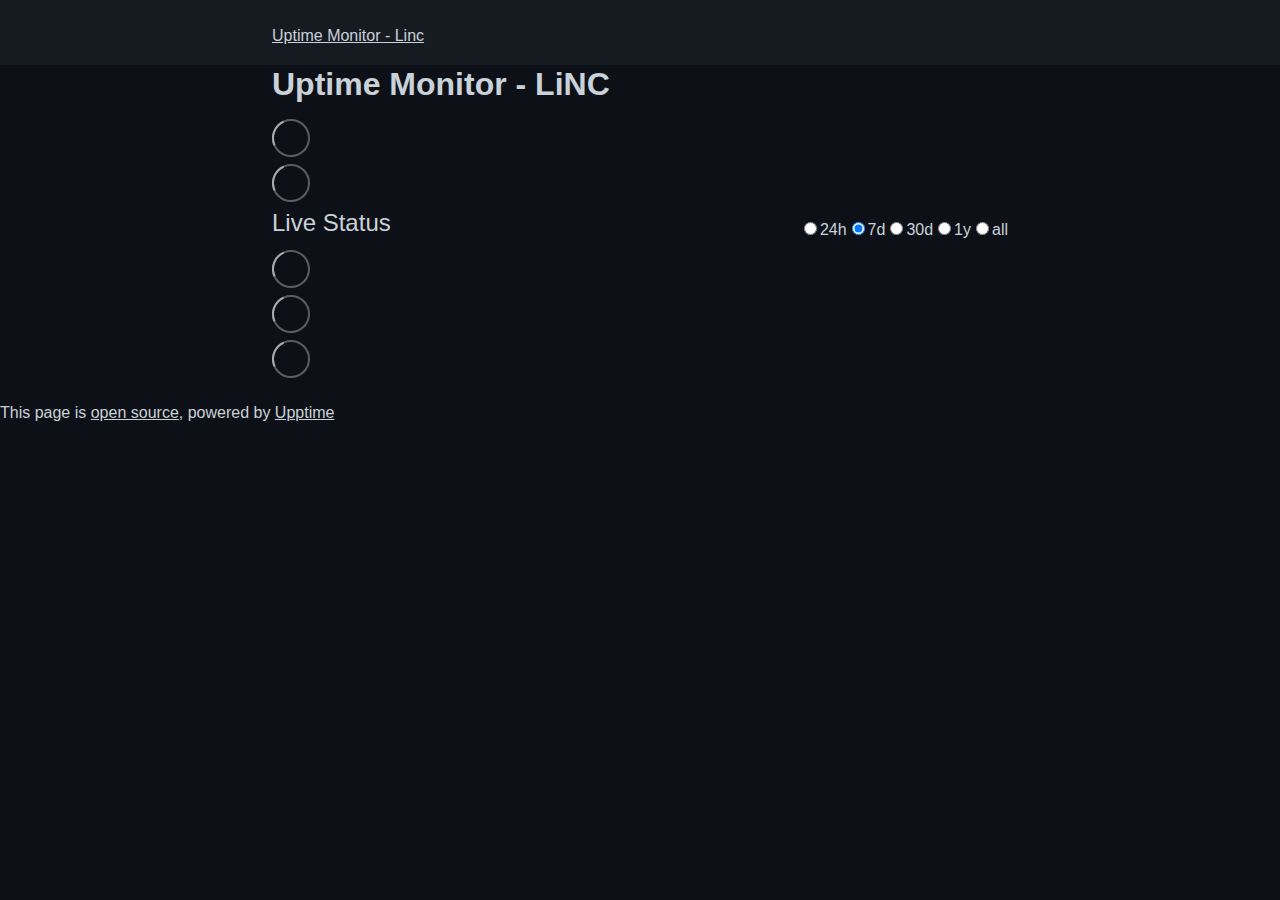
==== commit 91b30ead: "deploy: f852019656b71444e1e36213dc41856138b47300" ====
--- a/index.html
+++ b/index.html
@@ -1,4 +1,4 @@
-<!DOCTYPE html> <html lang=en> <head> <meta charset=utf-8> <meta content="width=device-width,initial-scale=1" name=viewport> <meta content=#333333 name=theme-color> <base href=/uptime-monitor/ > <link href=manifest.json rel=manifest crossorigin=use-credentials> <script>__SAPPER__={baseUrl:"/uptime-monitor",preloaded:[void 0,{}]};if('serviceWorker' in navigator)navigator.serviceWorker.register('/uptime-monitor/service-worker.js');(function(){try{eval("async function x(){}");var main="/uptime-monitor/client/client.e655cde3.js"}catch(e){main="/uptime-monitor/client/legacy/client.f98dc328.js"};var s=document.createElement("script");try{new Function("if(0)import('')")();s.src=main;s.type="module";s.crossOrigin="use-credentials";}catch(e){s.src="/uptime-monitor/client/shimport@2.0.5.js";s.setAttribute("data-main",main);}document.head.appendChild(s);}());</script> <link href=client/client-0275e36e.css rel=stylesheet><link href=client/createOctokit-865318f3.css rel=stylesheet><link href=client/index-e08df70b.css rel=stylesheet> <title>Uptime Monitor - Linc</title><link href=https://lincgit.github.io/uptime-monitor/themes/night.css rel=stylesheet><link href=https://lincgit.github.io/uptime-monitor/global.css rel=stylesheet><link href=https://raw.githubusercontent.com/upptime/upptime/master/assets/upptime-icon.svg rel=icon type=image/svg><link href=/logo-192.png rel=icon type=image/png> <link href=/uptime-monitor/client/client.e655cde3.js rel=modulepreload as=script crossorigin=use-credentials><link href=/uptime-monitor/client/client-0275e36e.css rel=preload as=style><link href=/uptime-monitor/client/index.37bdc6d9.js rel=modulepreload as=script crossorigin=use-credentials><link href=/uptime-monitor/client/createOctokit.e7c6c743.js rel=modulepreload as=script crossorigin=use-credentials><link href=/uptime-monitor/client/inject_styles.803b7e80.js rel=modulepreload as=script crossorigin=use-credentials><link href=/uptime-monitor/client/createOctokit-865318f3.css rel=preload as=style><link href=/uptime-monitor/client/index-e08df70b.css rel=preload as=style></head> <body> <div id=sapper> <nav class=svelte-a08hsz><div class="svelte-a08hsz container"><div><a href=https://lincgit.github.io/uptime-monitor class="svelte-a08hsz logo"><img alt="" class=svelte-a08hsz src=https://raw.githubusercontent.com/lincgit/uptime-monitor/06603694264f36317eb187b3b89536d2de37e793/assets/linc-logo.svg> <div>Uptime Monitor - Linc</div></a></div> <ul class=svelte-a08hsz> </ul></div> </nav> <main class=container> <header class=svelte-ngkazm><h1><strong>Linc uptime monitor</strong></h1> </header> <section class=svelte-8lnl4f><div class="svelte-68jxue loading"><svg class=svelte-68jxue height=38 stroke=#aaa width=38 xmlns=http://www.w3.org/2000/svg><g fill=none fill-rule=evenodd><g stroke-width=2 transform="translate(1 1)"><circle cx=18 cy=18 r=18 stroke-opacity=.5></circle><path d="M36 18c0-9.94-8.06-18-18-18"><animateTransform attributeName=transform dur=1s from="0 18 18" repeatCount=indefinite to="360 18 18" type=rotate></animateTransform></path></g></g></svg></div> </section> <section class=svelte-8lnl4f><div class="svelte-68jxue loading"><svg class=svelte-68jxue height=38 stroke=#aaa width=38 xmlns=http://www.w3.org/2000/svg><g fill=none fill-rule=evenodd><g stroke-width=2 transform="translate(1 1)"><circle cx=18 cy=18 r=18 stroke-opacity=.5></circle><path d="M36 18c0-9.94-8.06-18-18-18"><animateTransform attributeName=transform dur=1s from="0 18 18" repeatCount=indefinite to="360 18 18" type=rotate></animateTransform></path></g></g></svg></div> </section> <div class="svelte-fqsq6s f changed"><h2>Live Status</h2> <form class="svelte-fqsq6s f r"><div><input class=svelte-fqsq6s id=data_day name=d type=radio value=day><label class=svelte-fqsq6s for=data_day>24h</label></div> <div><input class=svelte-fqsq6s id=data_week name=d type=radio value=week checked><label class=svelte-fqsq6s for=data_week>7d</label></div> <div><input class=svelte-fqsq6s id=data_month name=d type=radio value=month><label class=svelte-fqsq6s for=data_month>30d</label></div> <div><input class=svelte-fqsq6s id=data_year name=d type=radio value=year><label class=svelte-fqsq6s for=data_year>1y</label></div> <div><input class=svelte-fqsq6s id=data_all name=d type=radio value=all><label class=svelte-fqsq6s for=data_all>all</label></div></form></div> <section class="svelte-fqsq6s live-status"><div class="svelte-68jxue loading"><svg class=svelte-68jxue height=38 stroke=#aaa width=38 xmlns=http://www.w3.org/2000/svg><g fill=none fill-rule=evenodd><g stroke-width=2 transform="translate(1 1)"><circle cx=18 cy=18 r=18 stroke-opacity=.5></circle><path d="M36 18c0-9.94-8.06-18-18-18"><animateTransform attributeName=transform dur=1s from="0 18 18" repeatCount=indefinite to="360 18 18" type=rotate></animateTransform></path></g></g></svg></div> </section> <section><div class="svelte-68jxue loading"><svg class=svelte-68jxue height=38 stroke=#aaa width=38 xmlns=http://www.w3.org/2000/svg><g fill=none fill-rule=evenodd><g stroke-width=2 transform="translate(1 1)"><circle cx=18 cy=18 r=18 stroke-opacity=.5></circle><path d="M36 18c0-9.94-8.06-18-18-18"><animateTransform attributeName=transform dur=1s from="0 18 18" repeatCount=indefinite to="360 18 18" type=rotate></animateTransform></path></g></g></svg></div> </section> <section><div class="svelte-68jxue loading"><svg class=svelte-68jxue height=38 stroke=#aaa width=38 xmlns=http://www.w3.org/2000/svg><g fill=none fill-rule=evenodd><g stroke-width=2 transform="translate(1 1)"><circle cx=18 cy=18 r=18 stroke-opacity=.5></circle><path d="M36 18c0-9.94-8.06-18-18-18"><animateTransform attributeName=transform dur=1s from="0 18 18" repeatCount=indefinite to="360 18 18" type=rotate></animateTransform></path></g></g></svg></div></section></main> <footer class=svelte-jbr799><p>This page is <a href=https://github.com/lincgit/uptime-monitor>open source</a>, powered by <a href=https://upptime.js.org>Upptime</a></p> </footer></div> <script> try {
+<!DOCTYPE html> <html lang=en> <head> <meta charset=utf-8> <meta content="width=device-width,initial-scale=1" name=viewport> <meta content=#333333 name=theme-color> <base href=/uptime-monitor/ > <link href=manifest.json rel=manifest crossorigin=use-credentials> <script>__SAPPER__={baseUrl:"/uptime-monitor",preloaded:[void 0,{}]};if('serviceWorker' in navigator)navigator.serviceWorker.register('/uptime-monitor/service-worker.js');(function(){try{eval("async function x(){}");var main="/uptime-monitor/client/client.1c41765b.js"}catch(e){main="/uptime-monitor/client/legacy/client.c5eb3dce.js"};var s=document.createElement("script");try{new Function("if(0)import('')")();s.src=main;s.type="module";s.crossOrigin="use-credentials";}catch(e){s.src="/uptime-monitor/client/shimport@2.0.5.js";s.setAttribute("data-main",main);}document.head.appendChild(s);}());</script> <link href=client/client-0275e36e.css rel=stylesheet><link href=client/createOctokit-865318f3.css rel=stylesheet><link href=client/index-e08df70b.css rel=stylesheet> <title>Uptime Monitor - Linc</title><link href=https://lincgit.github.io/uptime-monitor/themes/night.css rel=stylesheet><link href=https://lincgit.github.io/uptime-monitor/global.css rel=stylesheet><link href=https://raw.githubusercontent.com/upptime/upptime/master/assets/upptime-icon.svg rel=icon type=image/svg><link href=/logo-192.png rel=icon type=image/png><link href=https://raw.githubusercontent.com/lincgit/uptime-monitor/06603694264f36317eb187b3b89536d2de37e793/assets/css/style.css rel=stylesheet> <link href=/uptime-monitor/client/client.1c41765b.js rel=modulepreload as=script crossorigin=use-credentials><link href=/uptime-monitor/client/client-0275e36e.css rel=preload as=style><link href=/uptime-monitor/client/index.bd4ee199.js rel=modulepreload as=script crossorigin=use-credentials><link href=/uptime-monitor/client/createOctokit.6dfcf634.js rel=modulepreload as=script crossorigin=use-credentials><link href=/uptime-monitor/client/inject_styles.803b7e80.js rel=modulepreload as=script crossorigin=use-credentials><link href=/uptime-monitor/client/createOctokit-865318f3.css rel=preload as=style><link href=/uptime-monitor/client/index-e08df70b.css rel=preload as=style></head> <body> <div id=sapper> <nav class=svelte-a08hsz><div class="svelte-a08hsz container"><div><a href=https://lincgit.github.io/uptime-monitor class="svelte-a08hsz logo"><img alt="" class=svelte-a08hsz src=https://raw.githubusercontent.com/lincgit/uptime-monitor/06603694264f36317eb187b3b89536d2de37e793/assets/img/linc-logo.svg> <div>Uptime Monitor - Linc</div></a></div> <ul class=svelte-a08hsz> </ul></div> </nav> <main class=container> <header class=svelte-ngkazm><h1><strong>Uptime Monitor - LiNC</strong></h1> </header> <section class=svelte-8lnl4f><div class="svelte-68jxue loading"><svg class=svelte-68jxue height=38 stroke=#aaa width=38 xmlns=http://www.w3.org/2000/svg><g fill=none fill-rule=evenodd><g stroke-width=2 transform="translate(1 1)"><circle cx=18 cy=18 r=18 stroke-opacity=.5></circle><path d="M36 18c0-9.94-8.06-18-18-18"><animateTransform attributeName=transform dur=1s from="0 18 18" repeatCount=indefinite to="360 18 18" type=rotate></animateTransform></path></g></g></svg></div> </section> <section class=svelte-8lnl4f><div class="svelte-68jxue loading"><svg class=svelte-68jxue height=38 stroke=#aaa width=38 xmlns=http://www.w3.org/2000/svg><g fill=none fill-rule=evenodd><g stroke-width=2 transform="translate(1 1)"><circle cx=18 cy=18 r=18 stroke-opacity=.5></circle><path d="M36 18c0-9.94-8.06-18-18-18"><animateTransform attributeName=transform dur=1s from="0 18 18" repeatCount=indefinite to="360 18 18" type=rotate></animateTransform></path></g></g></svg></div> </section> <div class="svelte-fqsq6s f changed"><h2>Live Status</h2> <form class="svelte-fqsq6s f r"><div><input class=svelte-fqsq6s id=data_day name=d type=radio value=day><label class=svelte-fqsq6s for=data_day>24h</label></div> <div><input class=svelte-fqsq6s id=data_week name=d type=radio value=week checked><label class=svelte-fqsq6s for=data_week>7d</label></div> <div><input class=svelte-fqsq6s id=data_month name=d type=radio value=month><label class=svelte-fqsq6s for=data_month>30d</label></div> <div><input class=svelte-fqsq6s id=data_year name=d type=radio value=year><label class=svelte-fqsq6s for=data_year>1y</label></div> <div><input class=svelte-fqsq6s id=data_all name=d type=radio value=all><label class=svelte-fqsq6s for=data_all>all</label></div></form></div> <section class="svelte-fqsq6s live-status"><div class="svelte-68jxue loading"><svg class=svelte-68jxue height=38 stroke=#aaa width=38 xmlns=http://www.w3.org/2000/svg><g fill=none fill-rule=evenodd><g stroke-width=2 transform="translate(1 1)"><circle cx=18 cy=18 r=18 stroke-opacity=.5></circle><path d="M36 18c0-9.94-8.06-18-18-18"><animateTransform attributeName=transform dur=1s from="0 18 18" repeatCount=indefinite to="360 18 18" type=rotate></animateTransform></path></g></g></svg></div> </section> <section><div class="svelte-68jxue loading"><svg class=svelte-68jxue height=38 stroke=#aaa width=38 xmlns=http://www.w3.org/2000/svg><g fill=none fill-rule=evenodd><g stroke-width=2 transform="translate(1 1)"><circle cx=18 cy=18 r=18 stroke-opacity=.5></circle><path d="M36 18c0-9.94-8.06-18-18-18"><animateTransform attributeName=transform dur=1s from="0 18 18" repeatCount=indefinite to="360 18 18" type=rotate></animateTransform></path></g></g></svg></div> </section> <section><div class="svelte-68jxue loading"><svg class=svelte-68jxue height=38 stroke=#aaa width=38 xmlns=http://www.w3.org/2000/svg><g fill=none fill-rule=evenodd><g stroke-width=2 transform="translate(1 1)"><circle cx=18 cy=18 r=18 stroke-opacity=.5></circle><path d="M36 18c0-9.94-8.06-18-18-18"><animateTransform attributeName=transform dur=1s from="0 18 18" repeatCount=indefinite to="360 18 18" type=rotate></animateTransform></path></g></g></svg></div></section></main> <footer class=svelte-jbr799><p>This page is <a href=https://github.com/lincgit/uptime-monitor>open source</a>, powered by <a href=https://upptime.js.org>Upptime</a></p> </footer></div> <script> try {
         if (typeof window !== "undefined" && window.navigator && navigator.serviceWorker) {
           navigator.serviceWorker.getRegistrations().then(function (registrations) {
             for (let registration of registrations) {
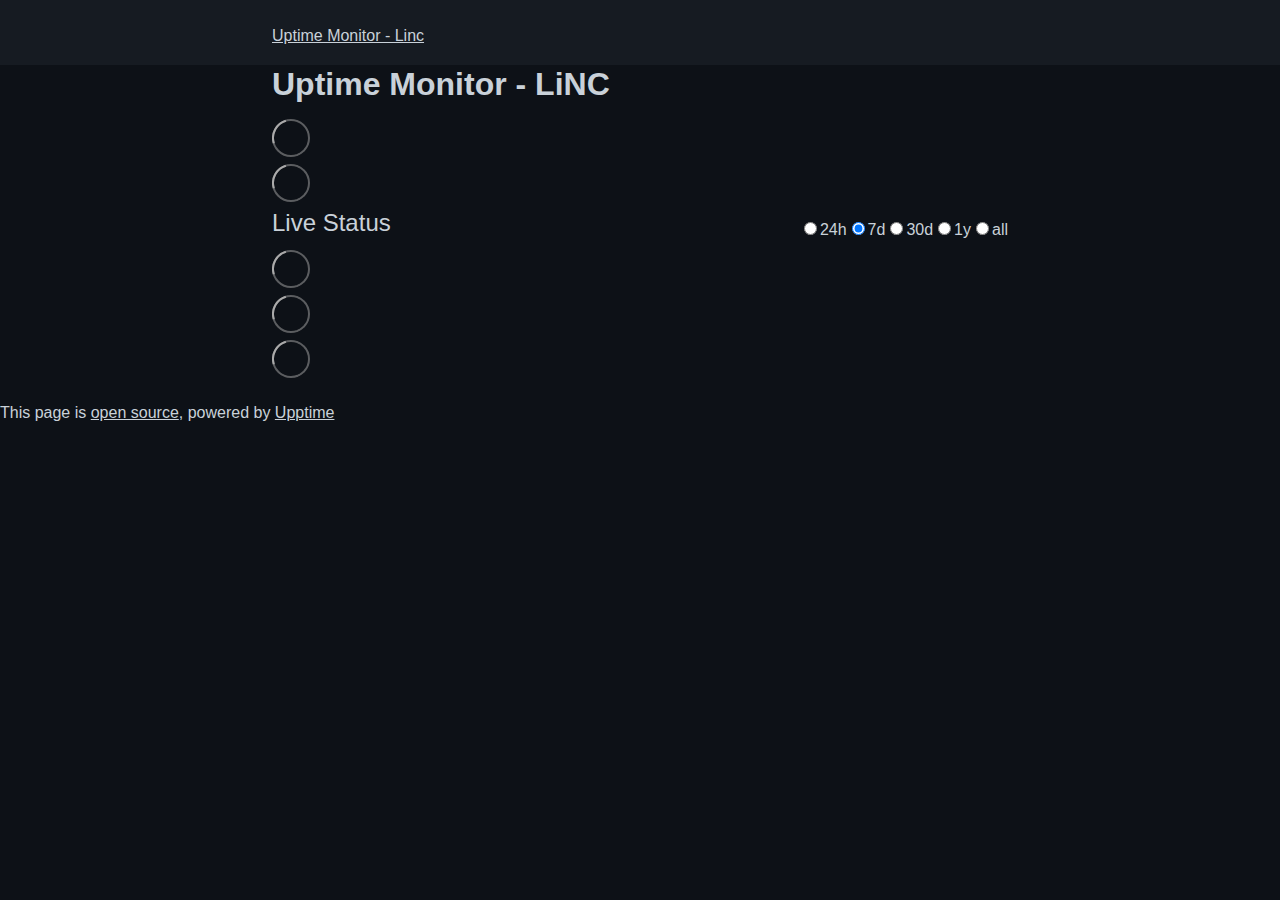
==== commit 8f9fa0a8: "deploy: fa799716d8f2e6c1020671f86c9c5889f16fcbf5" ====
--- a/index.html
+++ b/index.html
@@ -1,4 +1,4 @@
-<!DOCTYPE html> <html lang=en> <head> <meta charset=utf-8> <meta content="width=device-width,initial-scale=1" name=viewport> <meta content=#333333 name=theme-color> <base href=/uptime-monitor/ > <link href=manifest.json rel=manifest crossorigin=use-credentials> <script>__SAPPER__={baseUrl:"/uptime-monitor",preloaded:[void 0,{}]};if('serviceWorker' in navigator)navigator.serviceWorker.register('/uptime-monitor/service-worker.js');(function(){try{eval("async function x(){}");var main="/uptime-monitor/client/client.1c41765b.js"}catch(e){main="/uptime-monitor/client/legacy/client.c5eb3dce.js"};var s=document.createElement("script");try{new Function("if(0)import('')")();s.src=main;s.type="module";s.crossOrigin="use-credentials";}catch(e){s.src="/uptime-monitor/client/shimport@2.0.5.js";s.setAttribute("data-main",main);}document.head.appendChild(s);}());</script> <link href=client/client-0275e36e.css rel=stylesheet><link href=client/createOctokit-865318f3.css rel=stylesheet><link href=client/index-e08df70b.css rel=stylesheet> <title>Uptime Monitor - Linc</title><link href=https://lincgit.github.io/uptime-monitor/themes/night.css rel=stylesheet><link href=https://lincgit.github.io/uptime-monitor/global.css rel=stylesheet><link href=https://raw.githubusercontent.com/upptime/upptime/master/assets/upptime-icon.svg rel=icon type=image/svg><link href=/logo-192.png rel=icon type=image/png><link href=https://raw.githubusercontent.com/lincgit/uptime-monitor/06603694264f36317eb187b3b89536d2de37e793/assets/css/style.css rel=stylesheet> <link href=/uptime-monitor/client/client.1c41765b.js rel=modulepreload as=script crossorigin=use-credentials><link href=/uptime-monitor/client/client-0275e36e.css rel=preload as=style><link href=/uptime-monitor/client/index.bd4ee199.js rel=modulepreload as=script crossorigin=use-credentials><link href=/uptime-monitor/client/createOctokit.6dfcf634.js rel=modulepreload as=script crossorigin=use-credentials><link href=/uptime-monitor/client/inject_styles.803b7e80.js rel=modulepreload as=script crossorigin=use-credentials><link href=/uptime-monitor/client/createOctokit-865318f3.css rel=preload as=style><link href=/uptime-monitor/client/index-e08df70b.css rel=preload as=style></head> <body> <div id=sapper> <nav class=svelte-a08hsz><div class="svelte-a08hsz container"><div><a href=https://lincgit.github.io/uptime-monitor class="svelte-a08hsz logo"><img alt="" class=svelte-a08hsz src=https://raw.githubusercontent.com/lincgit/uptime-monitor/06603694264f36317eb187b3b89536d2de37e793/assets/img/linc-logo.svg> <div>Uptime Monitor - Linc</div></a></div> <ul class=svelte-a08hsz> </ul></div> </nav> <main class=container> <header class=svelte-ngkazm><h1><strong>Uptime Monitor - LiNC</strong></h1> </header> <section class=svelte-8lnl4f><div class="svelte-68jxue loading"><svg class=svelte-68jxue height=38 stroke=#aaa width=38 xmlns=http://www.w3.org/2000/svg><g fill=none fill-rule=evenodd><g stroke-width=2 transform="translate(1 1)"><circle cx=18 cy=18 r=18 stroke-opacity=.5></circle><path d="M36 18c0-9.94-8.06-18-18-18"><animateTransform attributeName=transform dur=1s from="0 18 18" repeatCount=indefinite to="360 18 18" type=rotate></animateTransform></path></g></g></svg></div> </section> <section class=svelte-8lnl4f><div class="svelte-68jxue loading"><svg class=svelte-68jxue height=38 stroke=#aaa width=38 xmlns=http://www.w3.org/2000/svg><g fill=none fill-rule=evenodd><g stroke-width=2 transform="translate(1 1)"><circle cx=18 cy=18 r=18 stroke-opacity=.5></circle><path d="M36 18c0-9.94-8.06-18-18-18"><animateTransform attributeName=transform dur=1s from="0 18 18" repeatCount=indefinite to="360 18 18" type=rotate></animateTransform></path></g></g></svg></div> </section> <div class="svelte-fqsq6s f changed"><h2>Live Status</h2> <form class="svelte-fqsq6s f r"><div><input class=svelte-fqsq6s id=data_day name=d type=radio value=day><label class=svelte-fqsq6s for=data_day>24h</label></div> <div><input class=svelte-fqsq6s id=data_week name=d type=radio value=week checked><label class=svelte-fqsq6s for=data_week>7d</label></div> <div><input class=svelte-fqsq6s id=data_month name=d type=radio value=month><label class=svelte-fqsq6s for=data_month>30d</label></div> <div><input class=svelte-fqsq6s id=data_year name=d type=radio value=year><label class=svelte-fqsq6s for=data_year>1y</label></div> <div><input class=svelte-fqsq6s id=data_all name=d type=radio value=all><label class=svelte-fqsq6s for=data_all>all</label></div></form></div> <section class="svelte-fqsq6s live-status"><div class="svelte-68jxue loading"><svg class=svelte-68jxue height=38 stroke=#aaa width=38 xmlns=http://www.w3.org/2000/svg><g fill=none fill-rule=evenodd><g stroke-width=2 transform="translate(1 1)"><circle cx=18 cy=18 r=18 stroke-opacity=.5></circle><path d="M36 18c0-9.94-8.06-18-18-18"><animateTransform attributeName=transform dur=1s from="0 18 18" repeatCount=indefinite to="360 18 18" type=rotate></animateTransform></path></g></g></svg></div> </section> <section><div class="svelte-68jxue loading"><svg class=svelte-68jxue height=38 stroke=#aaa width=38 xmlns=http://www.w3.org/2000/svg><g fill=none fill-rule=evenodd><g stroke-width=2 transform="translate(1 1)"><circle cx=18 cy=18 r=18 stroke-opacity=.5></circle><path d="M36 18c0-9.94-8.06-18-18-18"><animateTransform attributeName=transform dur=1s from="0 18 18" repeatCount=indefinite to="360 18 18" type=rotate></animateTransform></path></g></g></svg></div> </section> <section><div class="svelte-68jxue loading"><svg class=svelte-68jxue height=38 stroke=#aaa width=38 xmlns=http://www.w3.org/2000/svg><g fill=none fill-rule=evenodd><g stroke-width=2 transform="translate(1 1)"><circle cx=18 cy=18 r=18 stroke-opacity=.5></circle><path d="M36 18c0-9.94-8.06-18-18-18"><animateTransform attributeName=transform dur=1s from="0 18 18" repeatCount=indefinite to="360 18 18" type=rotate></animateTransform></path></g></g></svg></div></section></main> <footer class=svelte-jbr799><p>This page is <a href=https://github.com/lincgit/uptime-monitor>open source</a>, powered by <a href=https://upptime.js.org>Upptime</a></p> </footer></div> <script> try {
+<!DOCTYPE html> <html lang=en> <head> <meta charset=utf-8> <meta content="width=device-width,initial-scale=1" name=viewport> <meta content=#333333 name=theme-color> <base href=/uptime-monitor/ > <link href=manifest.json rel=manifest crossorigin=use-credentials> <script>__SAPPER__={baseUrl:"/uptime-monitor",preloaded:[void 0,{}]};if('serviceWorker' in navigator)navigator.serviceWorker.register('/uptime-monitor/service-worker.js');(function(){try{eval("async function x(){}");var main="/uptime-monitor/client/client.1c41765b.js"}catch(e){main="/uptime-monitor/client/legacy/client.26792292.js"};var s=document.createElement("script");try{new Function("if(0)import('')")();s.src=main;s.type="module";s.crossOrigin="use-credentials";}catch(e){s.src="/uptime-monitor/client/shimport@2.0.5.js";s.setAttribute("data-main",main);}document.head.appendChild(s);}());</script> <link href=client/client-0275e36e.css rel=stylesheet><link href=client/createOctokit-865318f3.css rel=stylesheet><link href=client/index-e08df70b.css rel=stylesheet> <title>Uptime Monitor - Linc</title><link href=https://lincgit.github.io/uptime-monitor/themes/night.css rel=stylesheet><link href=https://lincgit.github.io/uptime-monitor/global.css rel=stylesheet><link href=https://raw.githubusercontent.com/upptime/upptime/master/assets/upptime-icon.svg rel=icon type=image/svg><link href=/logo-192.png rel=icon type=image/png><link href=https://raw.githubusercontent.com/lincgit/uptime-monitor/06603694264f36317eb187b3b89536d2de37e793/assets/css/style.css rel=stylesheet> <link href=/uptime-monitor/client/client.1c41765b.js rel=modulepreload as=script crossorigin=use-credentials><link href=/uptime-monitor/client/client-0275e36e.css rel=preload as=style><link href=/uptime-monitor/client/index.bd4ee199.js rel=modulepreload as=script crossorigin=use-credentials><link href=/uptime-monitor/client/createOctokit.6dfcf634.js rel=modulepreload as=script crossorigin=use-credentials><link href=/uptime-monitor/client/inject_styles.803b7e80.js rel=modulepreload as=script crossorigin=use-credentials><link href=/uptime-monitor/client/createOctokit-865318f3.css rel=preload as=style><link href=/uptime-monitor/client/index-e08df70b.css rel=preload as=style></head> <body> <div id=sapper> <nav class=svelte-a08hsz><div class="svelte-a08hsz container"><div><a href=https://lincgit.github.io/uptime-monitor class="svelte-a08hsz logo"><img alt="" class=svelte-a08hsz src=https://raw.githubusercontent.com/lincgit/uptime-monitor/06603694264f36317eb187b3b89536d2de37e793/assets/img/linc-logo.svg> <div>Uptime Monitor - Linc</div></a></div> <ul class=svelte-a08hsz> </ul></div> </nav> <main class=container> <header class=svelte-ngkazm><h1><strong>Uptime Monitor - LiNC</strong></h1> </header> <section class=svelte-8lnl4f><div class="svelte-68jxue loading"><svg class=svelte-68jxue height=38 stroke=#aaa width=38 xmlns=http://www.w3.org/2000/svg><g fill=none fill-rule=evenodd><g stroke-width=2 transform="translate(1 1)"><circle cx=18 cy=18 r=18 stroke-opacity=.5></circle><path d="M36 18c0-9.94-8.06-18-18-18"><animateTransform attributeName=transform dur=1s from="0 18 18" repeatCount=indefinite to="360 18 18" type=rotate></animateTransform></path></g></g></svg></div> </section> <section class=svelte-8lnl4f><div class="svelte-68jxue loading"><svg class=svelte-68jxue height=38 stroke=#aaa width=38 xmlns=http://www.w3.org/2000/svg><g fill=none fill-rule=evenodd><g stroke-width=2 transform="translate(1 1)"><circle cx=18 cy=18 r=18 stroke-opacity=.5></circle><path d="M36 18c0-9.94-8.06-18-18-18"><animateTransform attributeName=transform dur=1s from="0 18 18" repeatCount=indefinite to="360 18 18" type=rotate></animateTransform></path></g></g></svg></div> </section> <div class="svelte-fqsq6s f changed"><h2>Live Status</h2> <form class="svelte-fqsq6s f r"><div><input class=svelte-fqsq6s id=data_day name=d type=radio value=day><label class=svelte-fqsq6s for=data_day>24h</label></div> <div><input class=svelte-fqsq6s id=data_week name=d type=radio value=week checked><label class=svelte-fqsq6s for=data_week>7d</label></div> <div><input class=svelte-fqsq6s id=data_month name=d type=radio value=month><label class=svelte-fqsq6s for=data_month>30d</label></div> <div><input class=svelte-fqsq6s id=data_year name=d type=radio value=year><label class=svelte-fqsq6s for=data_year>1y</label></div> <div><input class=svelte-fqsq6s id=data_all name=d type=radio value=all><label class=svelte-fqsq6s for=data_all>all</label></div></form></div> <section class="svelte-fqsq6s live-status"><div class="svelte-68jxue loading"><svg class=svelte-68jxue height=38 stroke=#aaa width=38 xmlns=http://www.w3.org/2000/svg><g fill=none fill-rule=evenodd><g stroke-width=2 transform="translate(1 1)"><circle cx=18 cy=18 r=18 stroke-opacity=.5></circle><path d="M36 18c0-9.94-8.06-18-18-18"><animateTransform attributeName=transform dur=1s from="0 18 18" repeatCount=indefinite to="360 18 18" type=rotate></animateTransform></path></g></g></svg></div> </section> <section><div class="svelte-68jxue loading"><svg class=svelte-68jxue height=38 stroke=#aaa width=38 xmlns=http://www.w3.org/2000/svg><g fill=none fill-rule=evenodd><g stroke-width=2 transform="translate(1 1)"><circle cx=18 cy=18 r=18 stroke-opacity=.5></circle><path d="M36 18c0-9.94-8.06-18-18-18"><animateTransform attributeName=transform dur=1s from="0 18 18" repeatCount=indefinite to="360 18 18" type=rotate></animateTransform></path></g></g></svg></div> </section> <section><div class="svelte-68jxue loading"><svg class=svelte-68jxue height=38 stroke=#aaa width=38 xmlns=http://www.w3.org/2000/svg><g fill=none fill-rule=evenodd><g stroke-width=2 transform="translate(1 1)"><circle cx=18 cy=18 r=18 stroke-opacity=.5></circle><path d="M36 18c0-9.94-8.06-18-18-18"><animateTransform attributeName=transform dur=1s from="0 18 18" repeatCount=indefinite to="360 18 18" type=rotate></animateTransform></path></g></g></svg></div></section></main> <footer class=svelte-jbr799><p>This page is <a href=https://github.com/lincgit/uptime-monitor>open source</a>, powered by <a href=https://upptime.js.org>Upptime</a></p> </footer></div> <script> try {
         if (typeof window !== "undefined" && window.navigator && navigator.serviceWorker) {
           navigator.serviceWorker.getRegistrations().then(function (registrations) {
             for (let registration of registrations) {
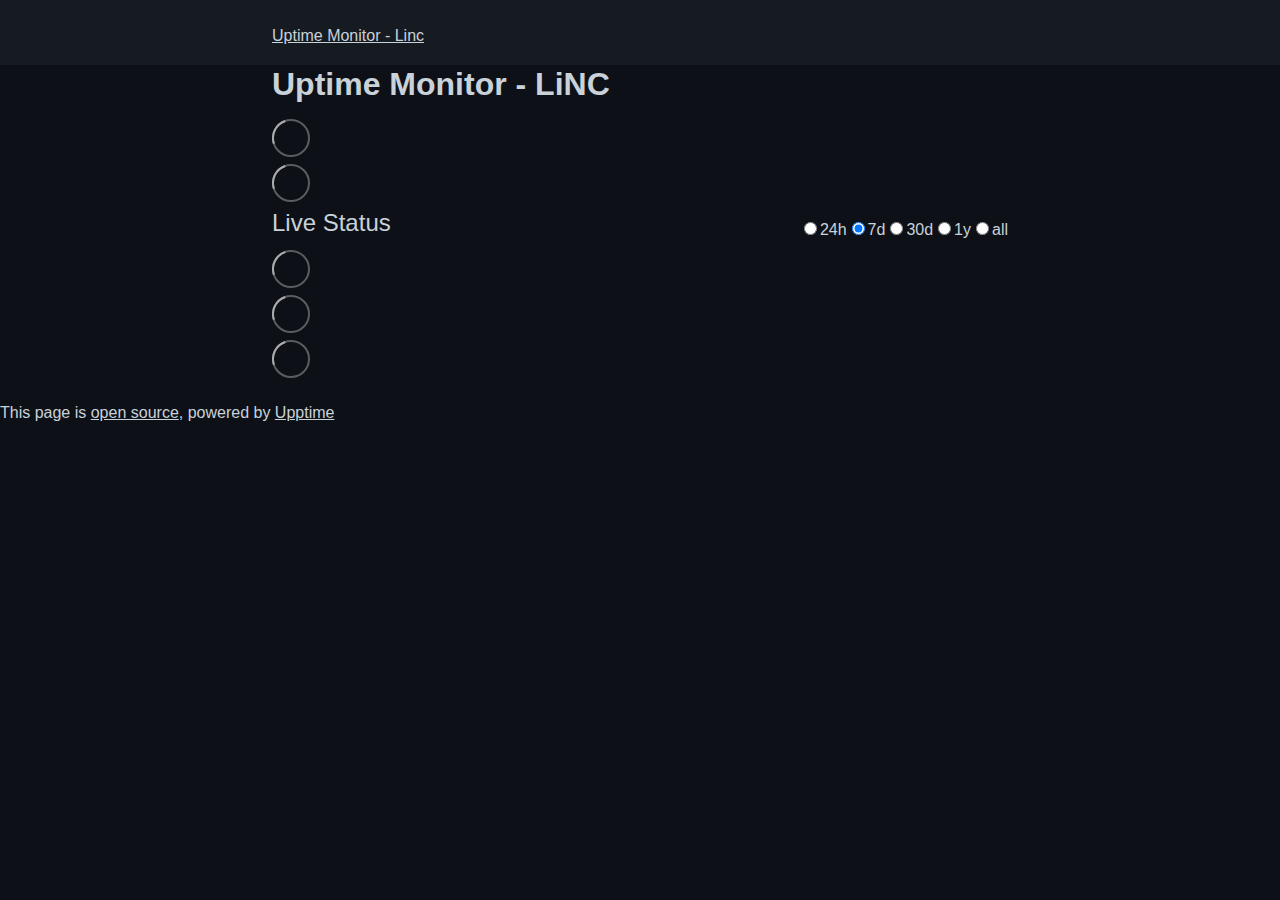
==== commit 5990efa8: "deploy: fba40d75d7663128bf251886febef3ef166fdd1b" ====
--- a/index.html
+++ b/index.html
@@ -1,4 +1,4 @@
-<!DOCTYPE html> <html lang=en> <head> <meta charset=utf-8> <meta content="width=device-width,initial-scale=1" name=viewport> <meta content=#333333 name=theme-color> <base href=/uptime-monitor/ > <link href=manifest.json rel=manifest crossorigin=use-credentials> <script>__SAPPER__={baseUrl:"/uptime-monitor",preloaded:[void 0,{}]};if('serviceWorker' in navigator)navigator.serviceWorker.register('/uptime-monitor/service-worker.js');(function(){try{eval("async function x(){}");var main="/uptime-monitor/client/client.1c41765b.js"}catch(e){main="/uptime-monitor/client/legacy/client.26792292.js"};var s=document.createElement("script");try{new Function("if(0)import('')")();s.src=main;s.type="module";s.crossOrigin="use-credentials";}catch(e){s.src="/uptime-monitor/client/shimport@2.0.5.js";s.setAttribute("data-main",main);}document.head.appendChild(s);}());</script> <link href=client/client-0275e36e.css rel=stylesheet><link href=client/createOctokit-865318f3.css rel=stylesheet><link href=client/index-e08df70b.css rel=stylesheet> <title>Uptime Monitor - Linc</title><link href=https://lincgit.github.io/uptime-monitor/themes/night.css rel=stylesheet><link href=https://lincgit.github.io/uptime-monitor/global.css rel=stylesheet><link href=https://raw.githubusercontent.com/upptime/upptime/master/assets/upptime-icon.svg rel=icon type=image/svg><link href=/logo-192.png rel=icon type=image/png><link href=https://raw.githubusercontent.com/lincgit/uptime-monitor/06603694264f36317eb187b3b89536d2de37e793/assets/css/style.css rel=stylesheet> <link href=/uptime-monitor/client/client.1c41765b.js rel=modulepreload as=script crossorigin=use-credentials><link href=/uptime-monitor/client/client-0275e36e.css rel=preload as=style><link href=/uptime-monitor/client/index.bd4ee199.js rel=modulepreload as=script crossorigin=use-credentials><link href=/uptime-monitor/client/createOctokit.6dfcf634.js rel=modulepreload as=script crossorigin=use-credentials><link href=/uptime-monitor/client/inject_styles.803b7e80.js rel=modulepreload as=script crossorigin=use-credentials><link href=/uptime-monitor/client/createOctokit-865318f3.css rel=preload as=style><link href=/uptime-monitor/client/index-e08df70b.css rel=preload as=style></head> <body> <div id=sapper> <nav class=svelte-a08hsz><div class="svelte-a08hsz container"><div><a href=https://lincgit.github.io/uptime-monitor class="svelte-a08hsz logo"><img alt="" class=svelte-a08hsz src=https://raw.githubusercontent.com/lincgit/uptime-monitor/06603694264f36317eb187b3b89536d2de37e793/assets/img/linc-logo.svg> <div>Uptime Monitor - Linc</div></a></div> <ul class=svelte-a08hsz> </ul></div> </nav> <main class=container> <header class=svelte-ngkazm><h1><strong>Uptime Monitor - LiNC</strong></h1> </header> <section class=svelte-8lnl4f><div class="svelte-68jxue loading"><svg class=svelte-68jxue height=38 stroke=#aaa width=38 xmlns=http://www.w3.org/2000/svg><g fill=none fill-rule=evenodd><g stroke-width=2 transform="translate(1 1)"><circle cx=18 cy=18 r=18 stroke-opacity=.5></circle><path d="M36 18c0-9.94-8.06-18-18-18"><animateTransform attributeName=transform dur=1s from="0 18 18" repeatCount=indefinite to="360 18 18" type=rotate></animateTransform></path></g></g></svg></div> </section> <section class=svelte-8lnl4f><div class="svelte-68jxue loading"><svg class=svelte-68jxue height=38 stroke=#aaa width=38 xmlns=http://www.w3.org/2000/svg><g fill=none fill-rule=evenodd><g stroke-width=2 transform="translate(1 1)"><circle cx=18 cy=18 r=18 stroke-opacity=.5></circle><path d="M36 18c0-9.94-8.06-18-18-18"><animateTransform attributeName=transform dur=1s from="0 18 18" repeatCount=indefinite to="360 18 18" type=rotate></animateTransform></path></g></g></svg></div> </section> <div class="svelte-fqsq6s f changed"><h2>Live Status</h2> <form class="svelte-fqsq6s f r"><div><input class=svelte-fqsq6s id=data_day name=d type=radio value=day><label class=svelte-fqsq6s for=data_day>24h</label></div> <div><input class=svelte-fqsq6s id=data_week name=d type=radio value=week checked><label class=svelte-fqsq6s for=data_week>7d</label></div> <div><input class=svelte-fqsq6s id=data_month name=d type=radio value=month><label class=svelte-fqsq6s for=data_month>30d</label></div> <div><input class=svelte-fqsq6s id=data_year name=d type=radio value=year><label class=svelte-fqsq6s for=data_year>1y</label></div> <div><input class=svelte-fqsq6s id=data_all name=d type=radio value=all><label class=svelte-fqsq6s for=data_all>all</label></div></form></div> <section class="svelte-fqsq6s live-status"><div class="svelte-68jxue loading"><svg class=svelte-68jxue height=38 stroke=#aaa width=38 xmlns=http://www.w3.org/2000/svg><g fill=none fill-rule=evenodd><g stroke-width=2 transform="translate(1 1)"><circle cx=18 cy=18 r=18 stroke-opacity=.5></circle><path d="M36 18c0-9.94-8.06-18-18-18"><animateTransform attributeName=transform dur=1s from="0 18 18" repeatCount=indefinite to="360 18 18" type=rotate></animateTransform></path></g></g></svg></div> </section> <section><div class="svelte-68jxue loading"><svg class=svelte-68jxue height=38 stroke=#aaa width=38 xmlns=http://www.w3.org/2000/svg><g fill=none fill-rule=evenodd><g stroke-width=2 transform="translate(1 1)"><circle cx=18 cy=18 r=18 stroke-opacity=.5></circle><path d="M36 18c0-9.94-8.06-18-18-18"><animateTransform attributeName=transform dur=1s from="0 18 18" repeatCount=indefinite to="360 18 18" type=rotate></animateTransform></path></g></g></svg></div> </section> <section><div class="svelte-68jxue loading"><svg class=svelte-68jxue height=38 stroke=#aaa width=38 xmlns=http://www.w3.org/2000/svg><g fill=none fill-rule=evenodd><g stroke-width=2 transform="translate(1 1)"><circle cx=18 cy=18 r=18 stroke-opacity=.5></circle><path d="M36 18c0-9.94-8.06-18-18-18"><animateTransform attributeName=transform dur=1s from="0 18 18" repeatCount=indefinite to="360 18 18" type=rotate></animateTransform></path></g></g></svg></div></section></main> <footer class=svelte-jbr799><p>This page is <a href=https://github.com/lincgit/uptime-monitor>open source</a>, powered by <a href=https://upptime.js.org>Upptime</a></p> </footer></div> <script> try {
+<!DOCTYPE html> <html lang=en> <head> <meta charset=utf-8> <meta content="width=device-width,initial-scale=1" name=viewport> <meta content=#333333 name=theme-color> <base href=/uptime-monitor/ > <link href=manifest.json rel=manifest crossorigin=use-credentials> <script>__SAPPER__={baseUrl:"/uptime-monitor",preloaded:[void 0,{}]};if('serviceWorker' in navigator)navigator.serviceWorker.register('/uptime-monitor/service-worker.js');(function(){try{eval("async function x(){}");var main="/uptime-monitor/client/client.7c7e17d9.js"}catch(e){main="/uptime-monitor/client/legacy/client.5d1b0005.js"};var s=document.createElement("script");try{new Function("if(0)import('')")();s.src=main;s.type="module";s.crossOrigin="use-credentials";}catch(e){s.src="/uptime-monitor/client/shimport@2.0.5.js";s.setAttribute("data-main",main);}document.head.appendChild(s);}());</script> <link href=client/client-0275e36e.css rel=stylesheet><link href=client/createOctokit-865318f3.css rel=stylesheet><link href=client/index-e08df70b.css rel=stylesheet> <title>Uptime Monitor - Linc</title><link href=https://lincgit.github.io/uptime-monitor/themes/night.css rel=stylesheet><link href=https://lincgit.github.io/uptime-monitor/global.css rel=stylesheet><link href=https://raw.githubusercontent.com/upptime/upptime/master/assets/upptime-icon.svg rel=icon type=image/svg><link href=/logo-192.png rel=icon type=image/png><link href=https://raw.githubusercontent.com/lincgit/uptime-monitor/06603694264f36317eb187b3b89536d2de37e793/assets/css/style.css rel=stylesheet> <link href=/uptime-monitor/client/client.7c7e17d9.js rel=modulepreload as=script crossorigin=use-credentials><link href=/uptime-monitor/client/client-0275e36e.css rel=preload as=style><link href=/uptime-monitor/client/index.8b579171.js rel=modulepreload as=script crossorigin=use-credentials><link href=/uptime-monitor/client/createOctokit.9938c4ee.js rel=modulepreload as=script crossorigin=use-credentials><link href=/uptime-monitor/client/inject_styles.803b7e80.js rel=modulepreload as=script crossorigin=use-credentials><link href=/uptime-monitor/client/createOctokit-865318f3.css rel=preload as=style><link href=/uptime-monitor/client/index-e08df70b.css rel=preload as=style></head> <body> <div id=sapper> <nav class=svelte-a08hsz><div class="svelte-a08hsz container"><div><a href=https://lincgit.github.io/uptime-monitor class="svelte-a08hsz logo"><img alt="" class=svelte-a08hsz src=https://raw.githubusercontent.com/lincgit/uptime-monitor/06603694264f36317eb187b3b89536d2de37e793/assets/img/linc-logo.svg> <div>Uptime Monitor - Linc</div></a></div> <ul class=svelte-a08hsz> </ul></div> </nav> <main class=container> <header class=svelte-ngkazm><h1><strong>Uptime Monitor - LiNC</strong></h1> </header> <section class=svelte-8lnl4f><div class="svelte-68jxue loading"><svg class=svelte-68jxue height=38 stroke=#aaa width=38 xmlns=http://www.w3.org/2000/svg><g fill=none fill-rule=evenodd><g stroke-width=2 transform="translate(1 1)"><circle cx=18 cy=18 r=18 stroke-opacity=.5></circle><path d="M36 18c0-9.94-8.06-18-18-18"><animateTransform attributeName=transform dur=1s from="0 18 18" repeatCount=indefinite to="360 18 18" type=rotate></animateTransform></path></g></g></svg></div> </section> <section class=svelte-8lnl4f><div class="svelte-68jxue loading"><svg class=svelte-68jxue height=38 stroke=#aaa width=38 xmlns=http://www.w3.org/2000/svg><g fill=none fill-rule=evenodd><g stroke-width=2 transform="translate(1 1)"><circle cx=18 cy=18 r=18 stroke-opacity=.5></circle><path d="M36 18c0-9.94-8.06-18-18-18"><animateTransform attributeName=transform dur=1s from="0 18 18" repeatCount=indefinite to="360 18 18" type=rotate></animateTransform></path></g></g></svg></div> </section> <div class="svelte-fqsq6s f changed"><h2>Live Status</h2> <form class="svelte-fqsq6s f r"><div><input class=svelte-fqsq6s id=data_day name=d type=radio value=day><label class=svelte-fqsq6s for=data_day>24h</label></div> <div><input class=svelte-fqsq6s id=data_week name=d type=radio value=week checked><label class=svelte-fqsq6s for=data_week>7d</label></div> <div><input class=svelte-fqsq6s id=data_month name=d type=radio value=month><label class=svelte-fqsq6s for=data_month>30d</label></div> <div><input class=svelte-fqsq6s id=data_year name=d type=radio value=year><label class=svelte-fqsq6s for=data_year>1y</label></div> <div><input class=svelte-fqsq6s id=data_all name=d type=radio value=all><label class=svelte-fqsq6s for=data_all>all</label></div></form></div> <section class="svelte-fqsq6s live-status"><div class="svelte-68jxue loading"><svg class=svelte-68jxue height=38 stroke=#aaa width=38 xmlns=http://www.w3.org/2000/svg><g fill=none fill-rule=evenodd><g stroke-width=2 transform="translate(1 1)"><circle cx=18 cy=18 r=18 stroke-opacity=.5></circle><path d="M36 18c0-9.94-8.06-18-18-18"><animateTransform attributeName=transform dur=1s from="0 18 18" repeatCount=indefinite to="360 18 18" type=rotate></animateTransform></path></g></g></svg></div> </section> <section><div class="svelte-68jxue loading"><svg class=svelte-68jxue height=38 stroke=#aaa width=38 xmlns=http://www.w3.org/2000/svg><g fill=none fill-rule=evenodd><g stroke-width=2 transform="translate(1 1)"><circle cx=18 cy=18 r=18 stroke-opacity=.5></circle><path d="M36 18c0-9.94-8.06-18-18-18"><animateTransform attributeName=transform dur=1s from="0 18 18" repeatCount=indefinite to="360 18 18" type=rotate></animateTransform></path></g></g></svg></div> </section> <section><div class="svelte-68jxue loading"><svg class=svelte-68jxue height=38 stroke=#aaa width=38 xmlns=http://www.w3.org/2000/svg><g fill=none fill-rule=evenodd><g stroke-width=2 transform="translate(1 1)"><circle cx=18 cy=18 r=18 stroke-opacity=.5></circle><path d="M36 18c0-9.94-8.06-18-18-18"><animateTransform attributeName=transform dur=1s from="0 18 18" repeatCount=indefinite to="360 18 18" type=rotate></animateTransform></path></g></g></svg></div></section></main> <footer class=svelte-jbr799><p>This page is <a href=https://github.com/lincgit/uptime-monitor>open source</a>, powered by <a href=https://upptime.js.org>Upptime</a></p> </footer></div> <script> try {
         if (typeof window !== "undefined" && window.navigator && navigator.serviceWorker) {
           navigator.serviceWorker.getRegistrations().then(function (registrations) {
             for (let registration of registrations) {
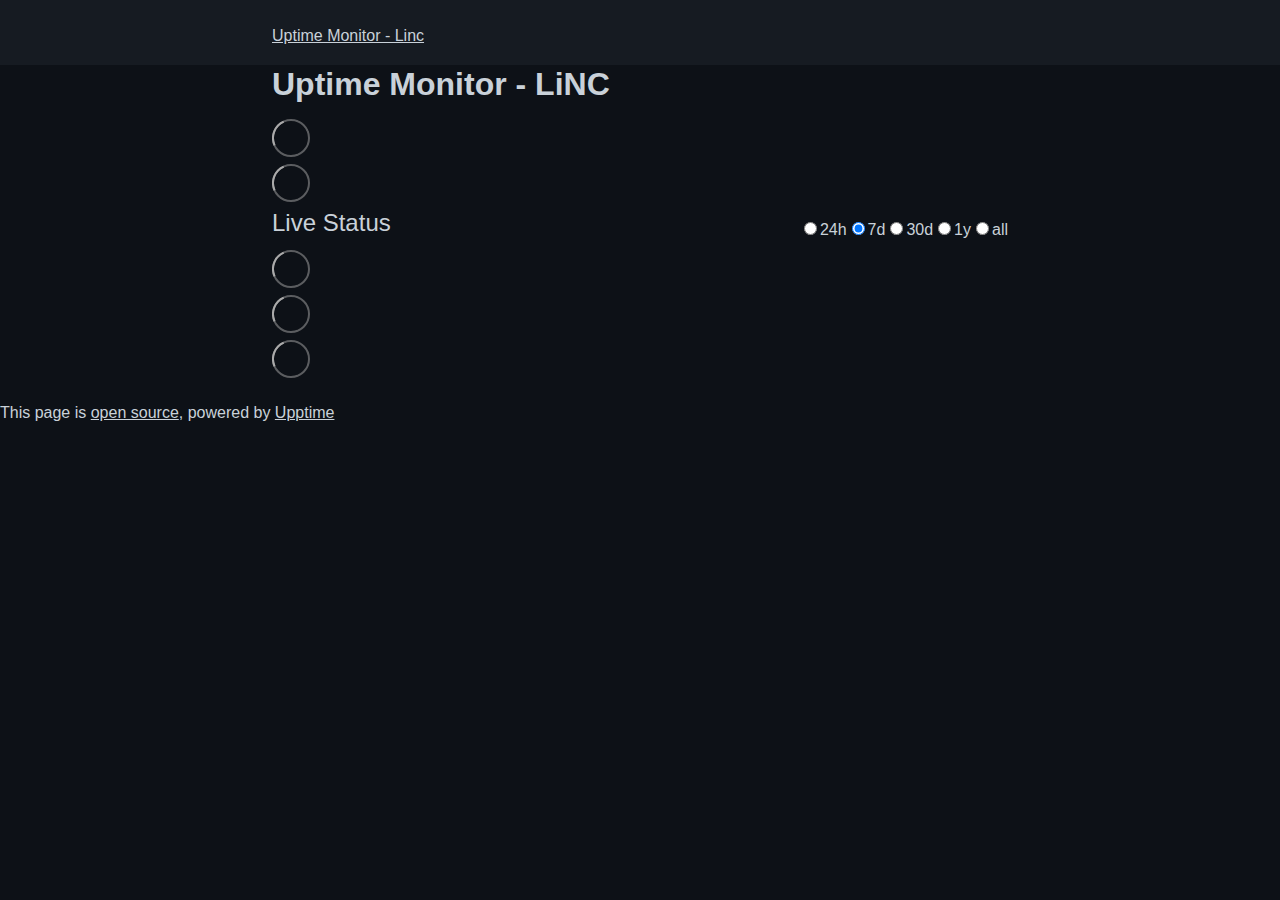
==== commit 514b2746: "deploy: 1a1d568a67b808988432706491e1ce2b3f5ebb07" ====
--- a/index.html
+++ b/index.html
@@ -1,4 +1,4 @@
-<!DOCTYPE html> <html lang=en> <head> <meta charset=utf-8> <meta content="width=device-width,initial-scale=1" name=viewport> <meta content=#333333 name=theme-color> <base href=/uptime-monitor/ > <link href=manifest.json rel=manifest crossorigin=use-credentials> <script>__SAPPER__={baseUrl:"/uptime-monitor",preloaded:[void 0,{}]};if('serviceWorker' in navigator)navigator.serviceWorker.register('/uptime-monitor/service-worker.js');(function(){try{eval("async function x(){}");var main="/uptime-monitor/client/client.7c7e17d9.js"}catch(e){main="/uptime-monitor/client/legacy/client.5d1b0005.js"};var s=document.createElement("script");try{new Function("if(0)import('')")();s.src=main;s.type="module";s.crossOrigin="use-credentials";}catch(e){s.src="/uptime-monitor/client/shimport@2.0.5.js";s.setAttribute("data-main",main);}document.head.appendChild(s);}());</script> <link href=client/client-0275e36e.css rel=stylesheet><link href=client/createOctokit-865318f3.css rel=stylesheet><link href=client/index-e08df70b.css rel=stylesheet> <title>Uptime Monitor - Linc</title><link href=https://lincgit.github.io/uptime-monitor/themes/night.css rel=stylesheet><link href=https://lincgit.github.io/uptime-monitor/global.css rel=stylesheet><link href=https://raw.githubusercontent.com/upptime/upptime/master/assets/upptime-icon.svg rel=icon type=image/svg><link href=/logo-192.png rel=icon type=image/png><link href=https://raw.githubusercontent.com/lincgit/uptime-monitor/06603694264f36317eb187b3b89536d2de37e793/assets/css/style.css rel=stylesheet> <link href=/uptime-monitor/client/client.7c7e17d9.js rel=modulepreload as=script crossorigin=use-credentials><link href=/uptime-monitor/client/client-0275e36e.css rel=preload as=style><link href=/uptime-monitor/client/index.8b579171.js rel=modulepreload as=script crossorigin=use-credentials><link href=/uptime-monitor/client/createOctokit.9938c4ee.js rel=modulepreload as=script crossorigin=use-credentials><link href=/uptime-monitor/client/inject_styles.803b7e80.js rel=modulepreload as=script crossorigin=use-credentials><link href=/uptime-monitor/client/createOctokit-865318f3.css rel=preload as=style><link href=/uptime-monitor/client/index-e08df70b.css rel=preload as=style></head> <body> <div id=sapper> <nav class=svelte-a08hsz><div class="svelte-a08hsz container"><div><a href=https://lincgit.github.io/uptime-monitor class="svelte-a08hsz logo"><img alt="" class=svelte-a08hsz src=https://raw.githubusercontent.com/lincgit/uptime-monitor/06603694264f36317eb187b3b89536d2de37e793/assets/img/linc-logo.svg> <div>Uptime Monitor - Linc</div></a></div> <ul class=svelte-a08hsz> </ul></div> </nav> <main class=container> <header class=svelte-ngkazm><h1><strong>Uptime Monitor - LiNC</strong></h1> </header> <section class=svelte-8lnl4f><div class="svelte-68jxue loading"><svg class=svelte-68jxue height=38 stroke=#aaa width=38 xmlns=http://www.w3.org/2000/svg><g fill=none fill-rule=evenodd><g stroke-width=2 transform="translate(1 1)"><circle cx=18 cy=18 r=18 stroke-opacity=.5></circle><path d="M36 18c0-9.94-8.06-18-18-18"><animateTransform attributeName=transform dur=1s from="0 18 18" repeatCount=indefinite to="360 18 18" type=rotate></animateTransform></path></g></g></svg></div> </section> <section class=svelte-8lnl4f><div class="svelte-68jxue loading"><svg class=svelte-68jxue height=38 stroke=#aaa width=38 xmlns=http://www.w3.org/2000/svg><g fill=none fill-rule=evenodd><g stroke-width=2 transform="translate(1 1)"><circle cx=18 cy=18 r=18 stroke-opacity=.5></circle><path d="M36 18c0-9.94-8.06-18-18-18"><animateTransform attributeName=transform dur=1s from="0 18 18" repeatCount=indefinite to="360 18 18" type=rotate></animateTransform></path></g></g></svg></div> </section> <div class="svelte-fqsq6s f changed"><h2>Live Status</h2> <form class="svelte-fqsq6s f r"><div><input class=svelte-fqsq6s id=data_day name=d type=radio value=day><label class=svelte-fqsq6s for=data_day>24h</label></div> <div><input class=svelte-fqsq6s id=data_week name=d type=radio value=week checked><label class=svelte-fqsq6s for=data_week>7d</label></div> <div><input class=svelte-fqsq6s id=data_month name=d type=radio value=month><label class=svelte-fqsq6s for=data_month>30d</label></div> <div><input class=svelte-fqsq6s id=data_year name=d type=radio value=year><label class=svelte-fqsq6s for=data_year>1y</label></div> <div><input class=svelte-fqsq6s id=data_all name=d type=radio value=all><label class=svelte-fqsq6s for=data_all>all</label></div></form></div> <section class="svelte-fqsq6s live-status"><div class="svelte-68jxue loading"><svg class=svelte-68jxue height=38 stroke=#aaa width=38 xmlns=http://www.w3.org/2000/svg><g fill=none fill-rule=evenodd><g stroke-width=2 transform="translate(1 1)"><circle cx=18 cy=18 r=18 stroke-opacity=.5></circle><path d="M36 18c0-9.94-8.06-18-18-18"><animateTransform attributeName=transform dur=1s from="0 18 18" repeatCount=indefinite to="360 18 18" type=rotate></animateTransform></path></g></g></svg></div> </section> <section><div class="svelte-68jxue loading"><svg class=svelte-68jxue height=38 stroke=#aaa width=38 xmlns=http://www.w3.org/2000/svg><g fill=none fill-rule=evenodd><g stroke-width=2 transform="translate(1 1)"><circle cx=18 cy=18 r=18 stroke-opacity=.5></circle><path d="M36 18c0-9.94-8.06-18-18-18"><animateTransform attributeName=transform dur=1s from="0 18 18" repeatCount=indefinite to="360 18 18" type=rotate></animateTransform></path></g></g></svg></div> </section> <section><div class="svelte-68jxue loading"><svg class=svelte-68jxue height=38 stroke=#aaa width=38 xmlns=http://www.w3.org/2000/svg><g fill=none fill-rule=evenodd><g stroke-width=2 transform="translate(1 1)"><circle cx=18 cy=18 r=18 stroke-opacity=.5></circle><path d="M36 18c0-9.94-8.06-18-18-18"><animateTransform attributeName=transform dur=1s from="0 18 18" repeatCount=indefinite to="360 18 18" type=rotate></animateTransform></path></g></g></svg></div></section></main> <footer class=svelte-jbr799><p>This page is <a href=https://github.com/lincgit/uptime-monitor>open source</a>, powered by <a href=https://upptime.js.org>Upptime</a></p> </footer></div> <script> try {
+<!DOCTYPE html> <html lang=en> <head> <meta charset=utf-8> <meta content="width=device-width,initial-scale=1" name=viewport> <meta content=#333333 name=theme-color> <base href=/uptime-monitor/ > <link href=manifest.json rel=manifest crossorigin=use-credentials> <script>__SAPPER__={baseUrl:"/uptime-monitor",preloaded:[void 0,{}]};if('serviceWorker' in navigator)navigator.serviceWorker.register('/uptime-monitor/service-worker.js');(function(){try{eval("async function x(){}");var main="/uptime-monitor/client/client.a52bcae5.js"}catch(e){main="/uptime-monitor/client/legacy/client.78cb8cd2.js"};var s=document.createElement("script");try{new Function("if(0)import('')")();s.src=main;s.type="module";s.crossOrigin="use-credentials";}catch(e){s.src="/uptime-monitor/client/shimport@2.0.5.js";s.setAttribute("data-main",main);}document.head.appendChild(s);}());</script> <link href=client/client-0275e36e.css rel=stylesheet><link href=client/createOctokit-865318f3.css rel=stylesheet><link href=client/index-e08df70b.css rel=stylesheet> <title>Uptime Monitor - Linc</title><link href=https://lincgit.github.io/uptime-monitor/themes/night.css rel=stylesheet><link href=https://lincgit.github.io/uptime-monitor/global.css rel=stylesheet><link href=https://raw.githubusercontent.com/upptime/upptime/master/assets/upptime-icon.svg rel=icon type=image/svg><link href=/logo-192.png rel=icon type=image/png><link href=https://raw.githubusercontent.com/lincgit/uptime-monitor/06603694264f36317eb187b3b89536d2de37e793/assets/css/style.css rel=stylesheet> <link href=/uptime-monitor/client/client.a52bcae5.js rel=modulepreload as=script crossorigin=use-credentials><link href=/uptime-monitor/client/client-0275e36e.css rel=preload as=style><link href=/uptime-monitor/client/index.fafd60a3.js rel=modulepreload as=script crossorigin=use-credentials><link href=/uptime-monitor/client/createOctokit.686f7da3.js rel=modulepreload as=script crossorigin=use-credentials><link href=/uptime-monitor/client/inject_styles.803b7e80.js rel=modulepreload as=script crossorigin=use-credentials><link href=/uptime-monitor/client/createOctokit-865318f3.css rel=preload as=style><link href=/uptime-monitor/client/index-e08df70b.css rel=preload as=style></head> <body> <div id=sapper> <nav class=svelte-a08hsz><div class="svelte-a08hsz container"><div><a href=https://lincgit.github.io/uptime-monitor class="svelte-a08hsz logo"><img alt="" class=svelte-a08hsz src=https://raw.githubusercontent.com/lincgit/uptime-monitor/06603694264f36317eb187b3b89536d2de37e793/assets/img/linc-logo.svg> <div>Uptime Monitor - Linc</div></a></div> <ul class=svelte-a08hsz> </ul></div> </nav> <main class=container> <header class=svelte-ngkazm><h1><strong>Uptime Monitor - LiNC</strong></h1> </header> <section class=svelte-8lnl4f><div class="svelte-68jxue loading"><svg class=svelte-68jxue height=38 stroke=#aaa width=38 xmlns=http://www.w3.org/2000/svg><g fill=none fill-rule=evenodd><g stroke-width=2 transform="translate(1 1)"><circle cx=18 cy=18 r=18 stroke-opacity=.5></circle><path d="M36 18c0-9.94-8.06-18-18-18"><animateTransform attributeName=transform dur=1s from="0 18 18" repeatCount=indefinite to="360 18 18" type=rotate></animateTransform></path></g></g></svg></div> </section> <section class=svelte-8lnl4f><div class="svelte-68jxue loading"><svg class=svelte-68jxue height=38 stroke=#aaa width=38 xmlns=http://www.w3.org/2000/svg><g fill=none fill-rule=evenodd><g stroke-width=2 transform="translate(1 1)"><circle cx=18 cy=18 r=18 stroke-opacity=.5></circle><path d="M36 18c0-9.94-8.06-18-18-18"><animateTransform attributeName=transform dur=1s from="0 18 18" repeatCount=indefinite to="360 18 18" type=rotate></animateTransform></path></g></g></svg></div> </section> <div class="svelte-fqsq6s f changed"><h2>Live Status</h2> <form class="svelte-fqsq6s f r"><div><input class=svelte-fqsq6s id=data_day name=d type=radio value=day><label class=svelte-fqsq6s for=data_day>24h</label></div> <div><input class=svelte-fqsq6s id=data_week name=d type=radio value=week checked><label class=svelte-fqsq6s for=data_week>7d</label></div> <div><input class=svelte-fqsq6s id=data_month name=d type=radio value=month><label class=svelte-fqsq6s for=data_month>30d</label></div> <div><input class=svelte-fqsq6s id=data_year name=d type=radio value=year><label class=svelte-fqsq6s for=data_year>1y</label></div> <div><input class=svelte-fqsq6s id=data_all name=d type=radio value=all><label class=svelte-fqsq6s for=data_all>all</label></div></form></div> <section class="svelte-fqsq6s live-status"><div class="svelte-68jxue loading"><svg class=svelte-68jxue height=38 stroke=#aaa width=38 xmlns=http://www.w3.org/2000/svg><g fill=none fill-rule=evenodd><g stroke-width=2 transform="translate(1 1)"><circle cx=18 cy=18 r=18 stroke-opacity=.5></circle><path d="M36 18c0-9.94-8.06-18-18-18"><animateTransform attributeName=transform dur=1s from="0 18 18" repeatCount=indefinite to="360 18 18" type=rotate></animateTransform></path></g></g></svg></div> </section> <section><div class="svelte-68jxue loading"><svg class=svelte-68jxue height=38 stroke=#aaa width=38 xmlns=http://www.w3.org/2000/svg><g fill=none fill-rule=evenodd><g stroke-width=2 transform="translate(1 1)"><circle cx=18 cy=18 r=18 stroke-opacity=.5></circle><path d="M36 18c0-9.94-8.06-18-18-18"><animateTransform attributeName=transform dur=1s from="0 18 18" repeatCount=indefinite to="360 18 18" type=rotate></animateTransform></path></g></g></svg></div> </section> <section><div class="svelte-68jxue loading"><svg class=svelte-68jxue height=38 stroke=#aaa width=38 xmlns=http://www.w3.org/2000/svg><g fill=none fill-rule=evenodd><g stroke-width=2 transform="translate(1 1)"><circle cx=18 cy=18 r=18 stroke-opacity=.5></circle><path d="M36 18c0-9.94-8.06-18-18-18"><animateTransform attributeName=transform dur=1s from="0 18 18" repeatCount=indefinite to="360 18 18" type=rotate></animateTransform></path></g></g></svg></div></section></main> <footer class=svelte-jbr799><p>This page is <a href=https://github.com/lincgit/uptime-monitor>open source</a>, powered by <a href=https://upptime.js.org>Upptime</a></p> </footer></div> <script> try {
         if (typeof window !== "undefined" && window.navigator && navigator.serviceWorker) {
           navigator.serviceWorker.getRegistrations().then(function (registrations) {
             for (let registration of registrations) {
